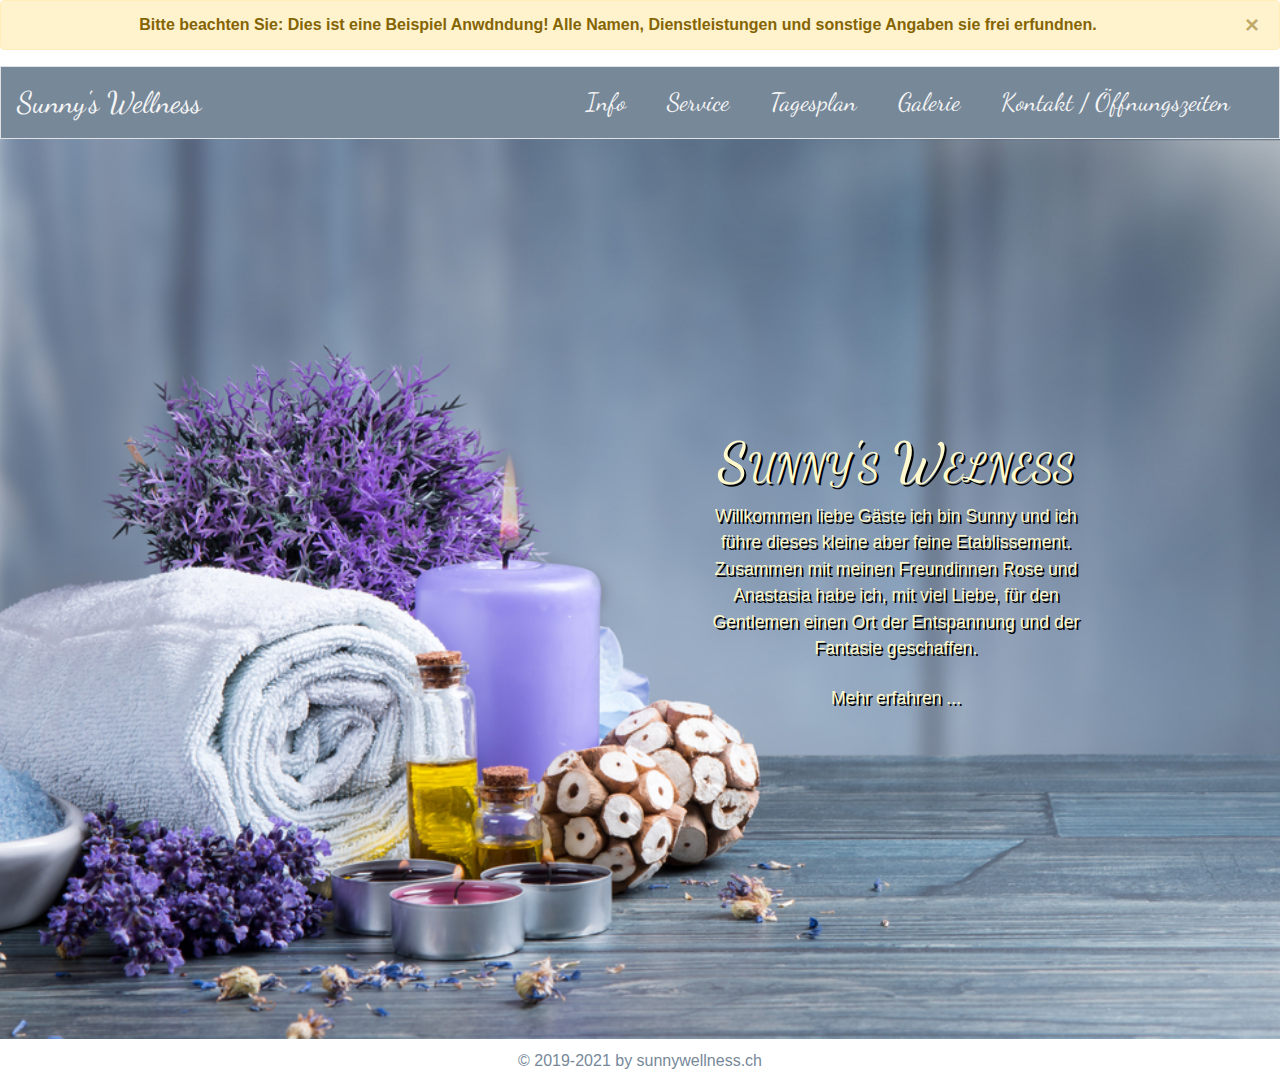
==== index.html @ 883b3419 "orig index" ====
<!doctype html>
<html lang="de">
<head>
  <meta charset="utf-8">
  <title>Sunny's Wellness</title>
  <base href="/">
  <meta name="viewport" content="width=device-width, initial-scale=1">
  <link rel="icon" type="image/x-icon" href="favicon.ico">
<link rel="stylesheet" href="styles.755ec8b45dd782e9a66c.css"></head>
<body>
  <app-root></app-root>
<script src="runtime-es2015.c9afb3256f2870e161de.js" type="module"></script><script src="runtime-es5.c9afb3256f2870e161de.js" nomodule defer></script><script src="polyfills-es5.0bc6be000ac2ca394f24.js" nomodule defer></script><script src="polyfills-es2015.2c0ac050780efa9309ed.js" type="module"></script><script src="main-es2015.3435118d774faf8ba811.js" type="module"></script><script src="main-es5.3435118d774faf8ba811.js" nomodule defer></script></body>
</html>
---- styles.755ec8b45dd782e9a66c.css ----
/:root{--blue:#007bff;--indigo:#6610f2;--purple:#6f42c1;--pink:#e83e8c;--red:#dc3545;--orange:#fd7e14;--yellow:#ffc107;--green:#28a745;--teal:#20c997;--cyan:#17a2b8;--white:#fff;--gray:#6c757d;--gray-dark:#343a40;--primary:#007bff;--secondary:#6c757d;--success:#28a745;--info:#17a2b8;--warning:#ffc107;--danger:#dc3545;--light:#f8f9fa;--dark:#343a40;--breakpoint-xs:0;--breakpoint-sm:576px;--breakpoint-md:768px;--breakpoint-lg:992px;--breakpoint-xl:1200px;--font-family-sans-serif:-apple-system,BlinkMacSystemFont,"Segoe UI",Roboto,"Helvetica Neue",Arial,"Noto Sans",sans-serif,"Apple Color Emoji","Segoe UI Emoji","Segoe UI Symbol","Noto Color Emoji";--font-family-monospace:SFMono-Regular,Menlo,Monaco,Consolas,"Liberation Mono","Courier New",monospace}*,:after,:before{box-sizing:border-box}html{font-family:sans-serif;line-height:1.15;-webkit-text-size-adjust:100%;-webkit-tap-highlight-color:transparent}article,aside,figcaption,figure,footer,header,hgroup,main,nav,section{display:block}body{margin:0;font-family:-apple-system,BlinkMacSystemFont,Segoe UI,Roboto,Helvetica Neue,Arial,Noto Sans,sans-serif,Apple Color Emoji,Segoe UI Emoji,Segoe UI Symbol,Noto Color Emoji;font-size:1rem;font-weight:400;line-height:1.5;color:#212529;text-align:left;background-color:#fff}[tabindex="-1"]:focus{outline:0!important}hr{box-sizing:content-box;height:0;overflow:visible}h1,h2,h3,h4,h5,h6{margin-top:0;margin-bottom:.5rem}p{margin-top:0;margin-bottom:1rem}abbr[data-original-title],abbr[title]{text-decoration:underline;-webkit-text-decoration:underline dotted;text-decoration:underline dotted;cursor:help;border-bottom:0;-webkit-text-decoration-skip-ink:none;text-decoration-skip-ink:none}address{font-style:normal;line-height:inherit}address,dl,ol,ul{margin-bottom:1rem}dl,ol,ul{margin-top:0}ol ol,ol ul,ul ol,ul ul{margin-bottom:0}dt{font-weight:700}dd{margin-bottom:.5rem;margin-left:0}blockquote{margin:0 0 1rem}b,strong{font-weight:bolder}small{font-size:80%}sub,sup{position:relative;font-size:75%;line-height:0;vertical-align:baseline}sub{bottom:-.25em}sup{top:-.5em}a{color:#007bff;text-decoration:none;background-color:transparent}a:hover{color:#0056b3;text-decoration:underline}a:not([href]):not([tabindex]),a:not([href]):not([tabindex]):focus,a:not([href]):not([tabindex]):hover{color:inherit;text-decoration:none}a:not([href]):not([tabindex]):focus{outline:0}code,kbd,pre,samp{font-family:SFMono-Regular,Menlo,Monaco,Consolas,Liberation Mono,Courier New,monospace;font-size:1em}pre{margin-top:0;margin-bottom:1rem;overflow:auto}figure{margin:0 0 1rem}img{border-style:none}img,svg{vertical-align:middle}svg{overflow:hidden}table{border-collapse:collapse}caption{padding-top:.75rem;padding-bottom:.75rem;color:#6c757d;text-align:left;caption-side:bottom}th{text-align:inherit}label{display:inline-block;margin-bottom:.5rem}button{border-radius:0}button:focus{outline:1px dotted;outline:5px auto -webkit-focus-ring-color}button,input,optgroup,select,textarea{margin:0;font-family:inherit;font-size:inherit;line-height:inherit}button,input{overflow:visible}button,select{text-transform:none}select{word-wrap:normal}[type=button],[type=reset],[type=submit],button{-webkit-appearance:button}[type=button]:not(:disabled),[type=reset]:not(:disabled),[type=submit]:not(:disabled),button:not(:disabled){cursor:pointer}[type=button]::-moz-focus-inner,[type=reset]::-moz-focus-inner,[type=submit]::-moz-focus-inner,button::-moz-focus-inner{padding:0;border-style:none}input[type=checkbox],input[type=radio]{box-sizing:border-box;padding:0}input[type=date],input[type=datetime-local],input[type=month],input[type=time]{-webkit-appearance:listbox}textarea{overflow:auto;resize:vertical}fieldset{min-width:0;padding:0;margin:0;border:0}legend{display:block;width:100%;max-width:100%;padding:0;margin-bottom:.5rem;font-size:1.5rem;line-height:inherit;color:inherit;white-space:normal}progress{vertical-align:baseline}[type=number]::-webkit-inner-spin-button,[type=number]::-webkit-outer-spin-button{height:auto}[type=search]{outline-offset:-2px;-webkit-appearance:none}[type=search]::-webkit-search-decoration{-webkit-appearance:none}::-webkit-file-upload-button{font:inherit;-webkit-appearance:button}output{display:inline-block}summary{display:list-item;cursor:pointer}template{display:none}[hidden]{display:none!important}.h1,.h2,.h3,.h4,.h5,.h6,h1,h2,h3,h4,h5,h6{margin-bottom:.5rem;font-weight:500;line-height:1.2}.h1,h1{font-size:2.5rem}.h2,h2{font-size:2rem}.h3,h3{font-size:1.75rem}.h4,h4{font-size:1.5rem}.h5,h5{font-size:1.25rem}.h6,h6{font-size:1rem}.lead{font-size:1.25rem;font-weight:300}.display-1{font-size:6rem}.display-1,.display-2{font-weight:300;line-height:1.2}.display-2{font-size:5.5rem}.display-3{font-size:4.5rem}.display-3,.display-4{font-weight:300;line-height:1.2}.display-4{font-size:3.5rem}hr{margin-top:1rem;margin-bottom:1rem;border:0;border-top:1px solid rgba(0,0,0,.1)}.small,small{font-size:80%;font-weight:400}.mark,mark{padding:.2em;background-color:#fcf8e3}.list-inline,.list-unstyled{padding-left:0;list-style:none}.list-inline-item{display:inline-block}.list-inline-item:not(:last-child){margin-right:.5rem}.initialism{font-size:90%;text-transform:uppercase}.blockquote{margin-bottom:1rem;font-size:1.25rem}.blockquote-footer{display:block;font-size:80%;color:#6c757d}.blockquote-footer:before{content:"\2014\00A0"}.img-fluid,.img-thumbnail{max-width:100%;height:auto}.img-thumbnail{padding:.25rem;background-color:#fff;border:1px solid #dee2e6;border-radius:.25rem}.figure{display:inline-block}.figure-img{margin-bottom:.5rem;line-height:1}.figure-caption{font-size:90%;color:#6c757d}code{font-size:87.5%;color:#e83e8c;word-break:break-word}a>code{color:inherit}kbd{padding:.2rem .4rem;font-size:87.5%;color:#fff;background-color:#212529;border-radius:.2rem}kbd kbd{padding:0;font-size:100%;font-weight:700}pre{display:block;font-size:87.5%;color:#212529}pre code{font-size:inherit;color:inherit;word-break:normal}.pre-scrollable{max-height:340px;overflow-y:scroll}.container{width:100%;padding-right:15px;padding-left:15px;margin-right:auto;margin-left:auto}@media (min-width:576px){.container{max-width:540px}}@media (min-width:768px){.container{max-width:720px}}@media (min-width:992px){.container{max-width:960px}}@media (min-width:1200px){.container{max-width:1140px}}.container-fluid{width:100%;padding-right:15px;padding-left:15px;margin-right:auto;margin-left:auto}.row{display:flex;flex-wrap:wrap;margin-right:-15px;margin-left:-15px}.no-gutters{margin-right:0;margin-left:0}.no-gutters>.col,.no-gutters>[class*=col-]{padding-right:0;padding-left:0}.col,.col-1,.col-2,.col-3,.col-4,.col-5,.col-6,.col-7,.col-8,.col-9,.col-10,.col-11,.col-12,.col-auto,.col-lg,.col-lg-1,.col-lg-2,.col-lg-3,.col-lg-4,.col-lg-5,.col-lg-6,.col-lg-7,.col-lg-8,.col-lg-9,.col-lg-10,.col-lg-11,.col-lg-12,.col-lg-auto,.col-md,.col-md-1,.col-md-2,.col-md-3,.col-md-4,.col-md-5,.col-md-6,.col-md-7,.col-md-8,.col-md-9,.col-md-10,.col-md-11,.col-md-12,.col-md-auto,.col-sm,.col-sm-1,.col-sm-2,.col-sm-3,.col-sm-4,.col-sm-5,.col-sm-6,.col-sm-7,.col-sm-8,.col-sm-9,.col-sm-10,.col-sm-11,.col-sm-12,.col-sm-auto,.col-xl,.col-xl-1,.col-xl-2,.col-xl-3,.col-xl-4,.col-xl-5,.col-xl-6,.col-xl-7,.col-xl-8,.col-xl-9,.col-xl-10,.col-xl-11,.col-xl-12,.col-xl-auto{position:relative;width:100%;padding-right:15px;padding-left:15px}.col{flex-basis:0;flex-grow:1;max-width:100%}.col-auto{flex:0 0 auto;width:auto;max-width:100%}.col-1{flex:0 0 8.333333%;max-width:8.333333%}.col-2{flex:0 0 16.666667%;max-width:16.666667%}.col-3{flex:0 0 25%;max-width:25%}.col-4{flex:0 0 33.333333%;max-width:33.333333%}.col-5{flex:0 0 41.666667%;max-width:41.666667%}.col-6{flex:0 0 50%;max-width:50%}.col-7{flex:0 0 58.333333%;max-width:58.333333%}.col-8{flex:0 0 66.666667%;max-width:66.666667%}.col-9{flex:0 0 75%;max-width:75%}.col-10{flex:0 0 83.333333%;max-width:83.333333%}.col-11{flex:0 0 91.666667%;max-width:91.666667%}.col-12{flex:0 0 100%;max-width:100%}.order-first{order:-1}.order-last{order:13}.order-0{order:0}.order-1{order:1}.order-2{order:2}.order-3{order:3}.order-4{order:4}.order-5{order:5}.order-6{order:6}.order-7{order:7}.order-8{order:8}.order-9{order:9}.order-10{order:10}.order-11{order:11}.order-12{order:12}.offset-1{margin-left:8.333333%}.offset-2{margin-left:16.666667%}.offset-3{margin-left:25%}.offset-4{margin-left:33.333333%}.offset-5{margin-left:41.666667%}.offset-6{margin-left:50%}.offset-7{margin-left:58.333333%}.offset-8{margin-left:66.666667%}.offset-9{margin-left:75%}.offset-10{margin-left:83.333333%}.offset-11{margin-left:91.666667%}@media (min-width:576px){.col-sm{flex-basis:0;flex-grow:1;max-width:100%}.col-sm-auto{flex:0 0 auto;width:auto;max-width:100%}.col-sm-1{flex:0 0 8.333333%;max-width:8.333333%}.col-sm-2{flex:0 0 16.666667%;max-width:16.666667%}.col-sm-3{flex:0 0 25%;max-width:25%}.col-sm-4{flex:0 0 33.333333%;max-width:33.333333%}.col-sm-5{flex:0 0 41.666667%;max-width:41.666667%}.col-sm-6{flex:0 0 50%;max-width:50%}.col-sm-7{flex:0 0 58.333333%;max-width:58.333333%}.col-sm-8{flex:0 0 66.666667%;max-width:66.666667%}.col-sm-9{flex:0 0 75%;max-width:75%}.col-sm-10{flex:0 0 83.333333%;max-width:83.333333%}.col-sm-11{flex:0 0 91.666667%;max-width:91.666667%}.col-sm-12{flex:0 0 100%;max-width:100%}.order-sm-first{order:-1}.order-sm-last{order:13}.order-sm-0{order:0}.order-sm-1{order:1}.order-sm-2{order:2}.order-sm-3{order:3}.order-sm-4{order:4}.order-sm-5{order:5}.order-sm-6{order:6}.order-sm-7{order:7}.order-sm-8{order:8}.order-sm-9{order:9}.order-sm-10{order:10}.order-sm-11{order:11}.order-sm-12{order:12}.offset-sm-0{margin-left:0}.offset-sm-1{margin-left:8.333333%}.offset-sm-2{margin-left:16.666667%}.offset-sm-3{margin-left:25%}.offset-sm-4{margin-left:33.333333%}.offset-sm-5{margin-left:41.666667%}.offset-sm-6{margin-left:50%}.offset-sm-7{margin-left:58.333333%}.offset-sm-8{margin-left:66.666667%}.offset-sm-9{margin-left:75%}.offset-sm-10{margin-left:83.333333%}.offset-sm-11{margin-left:91.666667%}}@media (min-width:768px){.col-md{flex-basis:0;flex-grow:1;max-width:100%}.col-md-auto{flex:0 0 auto;width:auto;max-width:100%}.col-md-1{flex:0 0 8.333333%;max-width:8.333333%}.col-md-2{flex:0 0 16.666667%;max-width:16.666667%}.col-md-3{flex:0 0 25%;max-width:25%}.col-md-4{flex:0 0 33.333333%;max-width:33.333333%}.col-md-5{flex:0 0 41.666667%;max-width:41.666667%}.col-md-6{flex:0 0 50%;max-width:50%}.col-md-7{flex:0 0 58.333333%;max-width:58.333333%}.col-md-8{flex:0 0 66.666667%;max-width:66.666667%}.col-md-9{flex:0 0 75%;max-width:75%}.col-md-10{flex:0 0 83.333333%;max-width:83.333333%}.col-md-11{flex:0 0 91.666667%;max-width:91.666667%}.col-md-12{flex:0 0 100%;max-width:100%}.order-md-first{order:-1}.order-md-last{order:13}.order-md-0{order:0}.order-md-1{order:1}.order-md-2{order:2}.order-md-3{order:3}.order-md-4{order:4}.order-md-5{order:5}.order-md-6{order:6}.order-md-7{order:7}.order-md-8{order:8}.order-md-9{order:9}.order-md-10{order:10}.order-md-11{order:11}.order-md-12{order:12}.offset-md-0{margin-left:0}.offset-md-1{margin-left:8.333333%}.offset-md-2{margin-left:16.666667%}.offset-md-3{margin-left:25%}.offset-md-4{margin-left:33.333333%}.offset-md-5{margin-left:41.666667%}.offset-md-6{margin-left:50%}.offset-md-7{margin-left:58.333333%}.offset-md-8{margin-left:66.666667%}.offset-md-9{margin-left:75%}.offset-md-10{margin-left:83.333333%}.offset-md-11{margin-left:91.666667%}}@media (min-width:992px){.col-lg{flex-basis:0;flex-grow:1;max-width:100%}.col-lg-auto{flex:0 0 auto;width:auto;max-width:100%}.col-lg-1{flex:0 0 8.333333%;max-width:8.333333%}.col-lg-2{flex:0 0 16.666667%;max-width:16.666667%}.col-lg-3{flex:0 0 25%;max-width:25%}.col-lg-4{flex:0 0 33.333333%;max-width:33.333333%}.col-lg-5{flex:0 0 41.666667%;max-width:41.666667%}.col-lg-6{flex:0 0 50%;max-width:50%}.col-lg-7{flex:0 0 58.333333%;max-width:58.333333%}.col-lg-8{flex:0 0 66.666667%;max-width:66.666667%}.col-lg-9{flex:0 0 75%;max-width:75%}.col-lg-10{flex:0 0 83.333333%;max-width:83.333333%}.col-lg-11{flex:0 0 91.666667%;max-width:91.666667%}.col-lg-12{flex:0 0 100%;max-width:100%}.order-lg-first{order:-1}.order-lg-last{order:13}.order-lg-0{order:0}.order-lg-1{order:1}.order-lg-2{order:2}.order-lg-3{order:3}.order-lg-4{order:4}.order-lg-5{order:5}.order-lg-6{order:6}.order-lg-7{order:7}.order-lg-8{order:8}.order-lg-9{order:9}.order-lg-10{order:10}.order-lg-11{order:11}.order-lg-12{order:12}.offset-lg-0{margin-left:0}.offset-lg-1{margin-left:8.333333%}.offset-lg-2{margin-left:16.666667%}.offset-lg-3{margin-left:25%}.offset-lg-4{margin-left:33.333333%}.offset-lg-5{margin-left:41.666667%}.offset-lg-6{margin-left:50%}.offset-lg-7{margin-left:58.333333%}.offset-lg-8{margin-left:66.666667%}.offset-lg-9{margin-left:75%}.offset-lg-10{margin-left:83.333333%}.offset-lg-11{margin-left:91.666667%}}@media (min-width:1200px){.col-xl{flex-basis:0;flex-grow:1;max-width:100%}.col-xl-auto{flex:0 0 auto;width:auto;max-width:100%}.col-xl-1{flex:0 0 8.333333%;max-width:8.333333%}.col-xl-2{flex:0 0 16.666667%;max-width:16.666667%}.col-xl-3{flex:0 0 25%;max-width:25%}.col-xl-4{flex:0 0 33.333333%;max-width:33.333333%}.col-xl-5{flex:0 0 41.666667%;max-width:41.666667%}.col-xl-6{flex:0 0 50%;max-width:50%}.col-xl-7{flex:0 0 58.333333%;max-width:58.333333%}.col-xl-8{flex:0 0 66.666667%;max-width:66.666667%}.col-xl-9{flex:0 0 75%;max-width:75%}.col-xl-10{flex:0 0 83.333333%;max-width:83.333333%}.col-xl-11{flex:0 0 91.666667%;max-width:91.666667%}.col-xl-12{flex:0 0 100%;max-width:100%}.order-xl-first{order:-1}.order-xl-last{order:13}.order-xl-0{order:0}.order-xl-1{order:1}.order-xl-2{order:2}.order-xl-3{order:3}.order-xl-4{order:4}.order-xl-5{order:5}.order-xl-6{order:6}.order-xl-7{order:7}.order-xl-8{order:8}.order-xl-9{order:9}.order-xl-10{order:10}.order-xl-11{order:11}.order-xl-12{order:12}.offset-xl-0{margin-left:0}.offset-xl-1{margin-left:8.333333%}.offset-xl-2{margin-left:16.666667%}.offset-xl-3{margin-left:25%}.offset-xl-4{margin-left:33.333333%}.offset-xl-5{margin-left:41.666667%}.offset-xl-6{margin-left:50%}.offset-xl-7{margin-left:58.333333%}.offset-xl-8{margin-left:66.666667%}.offset-xl-9{margin-left:75%}.offset-xl-10{margin-left:83.333333%}.offset-xl-11{margin-left:91.666667%}}.table{width:100%;margin-bottom:1rem;color:#212529}.table td,.table th{padding:.75rem;vertical-align:top;border-top:1px solid #dee2e6}.table thead th{vertical-align:bottom;border-bottom:2px solid #dee2e6}.table tbody+tbody{border-top:2px solid #dee2e6}.table-sm td,.table-sm th{padding:.3rem}.table-bordered,.table-bordered td,.table-bordered th{border:1px solid #dee2e6}.table-bordered thead td,.table-bordered thead th{border-bottom-width:2px}.table-borderless tbody+tbody,.table-borderless td,.table-borderless th,.table-borderless thead th{border:0}.table-striped tbody tr:nth-of-type(odd){background-color:rgba(0,0,0,.05)}.table-hover tbody tr:hover{color:#212529;background-color:rgba(0,0,0,.075)}.table-primary,.table-primary>td,.table-primary>th{background-color:#b8daff}.table-primary tbody+tbody,.table-primary td,.table-primary th,.table-primary thead th{border-color:#7abaff}.table-hover .table-primary:hover,.table-hover .table-primary:hover>td,.table-hover .table-primary:hover>th{background-color:#9fcdff}.table-secondary,.table-secondary>td,.table-secondary>th{background-color:#d6d8db}.table-secondary tbody+tbody,.table-secondary td,.table-secondary th,.table-secondary thead th{border-color:#b3b7bb}.table-hover .table-secondary:hover,.table-hover .table-secondary:hover>td,.table-hover .table-secondary:hover>th{background-color:#c8cbcf}.table-success,.table-success>td,.table-success>th{background-color:#c3e6cb}.table-success tbody+tbody,.table-success td,.table-success th,.table-success thead th{border-color:#8fd19e}.table-hover .table-success:hover,.table-hover .table-success:hover>td,.table-hover .table-success:hover>th{background-color:#b1dfbb}.table-info,.table-info>td,.table-info>th{background-color:#bee5eb}.table-info tbody+tbody,.table-info td,.table-info th,.table-info thead th{border-color:#86cfda}.table-hover .table-info:hover,.table-hover .table-info:hover>td,.table-hover .table-info:hover>th{background-color:#abdde5}.table-warning,.table-warning>td,.table-warning>th{background-color:#ffeeba}.table-warning tbody+tbody,.table-warning td,.table-warning th,.table-warning thead th{border-color:#ffdf7e}.table-hover .table-warning:hover,.table-hover .table-warning:hover>td,.table-hover .table-warning:hover>th{background-color:#ffe8a1}.table-danger,.table-danger>td,.table-danger>th{background-color:#f5c6cb}.table-danger tbody+tbody,.table-danger td,.table-danger th,.table-danger thead th{border-color:#ed969e}.table-hover .table-danger:hover,.table-hover .table-danger:hover>td,.table-hover .table-danger:hover>th{background-color:#f1b0b7}.table-light,.table-light>td,.table-light>th{background-color:#fdfdfe}.table-light tbody+tbody,.table-light td,.table-light th,.table-light thead th{border-color:#fbfcfc}.table-hover .table-light:hover,.table-hover .table-light:hover>td,.table-hover .table-light:hover>th{background-color:#ececf6}.table-dark,.table-dark>td,.table-dark>th{background-color:#c6c8ca}.table-dark tbody+tbody,.table-dark td,.table-dark th,.table-dark thead th{border-color:#95999c}.table-hover .table-dark:hover,.table-hover .table-dark:hover>td,.table-hover .table-dark:hover>th{background-color:#b9bbbe}.table-active,.table-active>td,.table-active>th,.table-hover .table-active:hover,.table-hover .table-active:hover>td,.table-hover .table-active:hover>th{background-color:rgba(0,0,0,.075)}.table .thead-dark th{color:#fff;background-color:#343a40;border-color:#454d55}.table .thead-light th{color:#495057;background-color:#e9ecef;border-color:#dee2e6}.table-dark{color:#fff;background-color:#343a40}.table-dark td,.table-dark th,.table-dark thead th{border-color:#454d55}.table-dark.table-bordered{border:0}.table-dark.table-striped tbody tr:nth-of-type(odd){background-color:hsla(0,0%,100%,.05)}.table-dark.table-hover tbody tr:hover{color:#fff;background-color:hsla(0,0%,100%,.075)}@media (max-width:575.98px){.table-responsive-sm{display:block;width:100%;overflow-x:auto;-webkit-overflow-scrolling:touch}.table-responsive-sm>.table-bordered{border:0}}@media (max-width:767.98px){.table-responsive-md{display:block;width:100%;overflow-x:auto;-webkit-overflow-scrolling:touch}.table-responsive-md>.table-bordered{border:0}}@media (max-width:991.98px){.table-responsive-lg{display:block;width:100%;overflow-x:auto;-webkit-overflow-scrolling:touch}.table-responsive-lg>.table-bordered{border:0}}@media (max-width:1199.98px){.table-responsive-xl{display:block;width:100%;overflow-x:auto;-webkit-overflow-scrolling:touch}.table-responsive-xl>.table-bordered{border:0}}.table-responsive{display:block;width:100%;overflow-x:auto;-webkit-overflow-scrolling:touch}.table-responsive>.table-bordered{border:0}.form-control{display:block;width:100%;height:calc(1.5em + .75rem + 2px);padding:.375rem .75rem;font-size:1rem;font-weight:400;line-height:1.5;color:#495057;background-color:#fff;background-clip:padding-box;border:1px solid #ced4da;border-radius:.25rem;transition:border-color .15s ease-in-out,box-shadow .15s ease-in-out}@media (prefers-reduced-motion:reduce){.form-control{transition:none}}.form-control::-ms-expand{background-color:transparent;border:0}.form-control:focus{color:#495057;background-color:#fff;border-color:#80bdff;outline:0;box-shadow:0 0 0 .2rem rgba(0,123,255,.25)}.form-control::-webkit-input-placeholder{color:#6c757d;opacity:1}.form-control::-moz-placeholder{color:#6c757d;opacity:1}.form-control::-ms-input-placeholder{color:#6c757d;opacity:1}.form-control::placeholder{color:#6c757d;opacity:1}.form-control:disabled,.form-control[readonly]{background-color:#e9ecef;opacity:1}select.form-control:focus::-ms-value{color:#495057;background-color:#fff}.form-control-file,.form-control-range{display:block;width:100%}.col-form-label{padding-top:calc(.375rem + 1px);padding-bottom:calc(.375rem + 1px);margin-bottom:0;font-size:inherit;line-height:1.5}.col-form-label-lg{padding-top:calc(.5rem + 1px);padding-bottom:calc(.5rem + 1px);font-size:1.25rem;line-height:1.5}.col-form-label-sm{padding-top:calc(.25rem + 1px);padding-bottom:calc(.25rem + 1px);font-size:.875rem;line-height:1.5}.form-control-plaintext{display:block;width:100%;padding-top:.375rem;padding-bottom:.375rem;margin-bottom:0;line-height:1.5;color:#212529;background-color:transparent;border:solid transparent;border-width:1px 0}.form-control-plaintext.form-control-lg,.form-control-plaintext.form-control-sm{padding-right:0;padding-left:0}.form-control-sm{height:calc(1.5em + .5rem + 2px);padding:.25rem .5rem;font-size:.875rem;line-height:1.5;border-radius:.2rem}.form-control-lg{height:calc(1.5em + 1rem + 2px);padding:.5rem 1rem;font-size:1.25rem;line-height:1.5;border-radius:.3rem}select.form-control[multiple],select.form-control[size],textarea.form-control{height:auto}.form-group{margin-bottom:1rem}.form-text{display:block;margin-top:.25rem}.form-row{display:flex;flex-wrap:wrap;margin-right:-5px;margin-left:-5px}.form-row>.col,.form-row>[class*=col-]{padding-right:5px;padding-left:5px}.form-check{position:relative;display:block;padding-left:1.25rem}.form-check-input{position:absolute;margin-top:.3rem;margin-left:-1.25rem}.form-check-input:disabled~.form-check-label{color:#6c757d}.form-check-label{margin-bottom:0}.form-check-inline{display:inline-flex;align-items:center;padding-left:0;margin-right:.75rem}.form-check-inline .form-check-input{position:static;margin-top:0;margin-right:.3125rem;margin-left:0}.valid-feedback{display:none;width:100%;margin-top:.25rem;font-size:80%;color:#28a745}.valid-tooltip{position:absolute;top:100%;z-index:5;display:none;max-width:100%;padding:.25rem .5rem;margin-top:.1rem;font-size:.875rem;line-height:1.5;color:#fff;background-color:rgba(40,167,69,.9);border-radius:.25rem}.form-control.is-valid,.was-validated .form-control:valid{border-color:#28a745;padding-right:calc(1.5em + .75rem);background-image:url("data:image/svg+xml;charset=utf-8,%3Csvg xmlns='http://www.w3.org/2000/svg' viewBox='0 0 8 8'%3E%3Cpath fill='%2328a745' d='M2.3 6.73L.6 4.53c-.4-1.04.46-1.4 1.1-.8l1.1 1.4 3.4-3.8c.6-.63 1.6-.27 1.2.7l-4 4.6c-.43.5-.8.4-1.1.1z'/%3E%3C/svg%3E");background-repeat:no-repeat;background-position:100% calc(.375em + .1875rem);background-size:calc(.75em + .375rem) calc(.75em + .375rem)}.form-control.is-valid:focus,.was-validated .form-control:valid:focus{border-color:#28a745;box-shadow:0 0 0 .2rem rgba(40,167,69,.25)}.form-control.is-valid~.valid-feedback,.form-control.is-valid~.valid-tooltip,.was-validated .form-control:valid~.valid-feedback,.was-validated .form-control:valid~.valid-tooltip{display:block}.was-validated textarea.form-control:valid,textarea.form-control.is-valid{padding-right:calc(1.5em + .75rem);background-position:top calc(.375em + .1875rem) right calc(.375em + .1875rem)}.custom-select.is-valid,.was-validated .custom-select:valid{border-color:#28a745;padding-right:calc((3em + 2.25rem)/4 + 1.75rem);background:url("data:image/svg+xml;charset=utf-8,%3Csvg xmlns='http://www.w3.org/2000/svg' viewBox='0 0 4 5'%3E%3Cpath fill='%23343a40' d='M2 0L0 2h4zm0 5L0 3h4z'/%3E%3C/svg%3E") no-repeat right .75rem center/8px 10px,url("data:image/svg+xml;charset=utf-8,%3Csvg xmlns='http://www.w3.org/2000/svg' viewBox='0 0 8 8'%3E%3Cpath fill='%2328a745' d='M2.3 6.73L.6 4.53c-.4-1.04.46-1.4 1.1-.8l1.1 1.4 3.4-3.8c.6-.63 1.6-.27 1.2.7l-4 4.6c-.43.5-.8.4-1.1.1z'/%3E%3C/svg%3E") #fff no-repeat center right 1.75rem/calc(.75em + .375rem) calc(.75em + .375rem)}.custom-select.is-valid:focus,.was-validated .custom-select:valid:focus{border-color:#28a745;box-shadow:0 0 0 .2rem rgba(40,167,69,.25)}.custom-select.is-valid~.valid-feedback,.custom-select.is-valid~.valid-tooltip,.form-control-file.is-valid~.valid-feedback,.form-control-file.is-valid~.valid-tooltip,.was-validated .custom-select:valid~.valid-feedback,.was-validated .custom-select:valid~.valid-tooltip,.was-validated .form-control-file:valid~.valid-feedback,.was-validated .form-control-file:valid~.valid-tooltip{display:block}.form-check-input.is-valid~.form-check-label,.was-validated .form-check-input:valid~.form-check-label{color:#28a745}.form-check-input.is-valid~.valid-feedback,.form-check-input.is-valid~.valid-tooltip,.was-validated .form-check-input:valid~.valid-feedback,.was-validated .form-check-input:valid~.valid-tooltip{display:block}.custom-control-input.is-valid~.custom-control-label,.was-validated .custom-control-input:valid~.custom-control-label{color:#28a745}.custom-control-input.is-valid~.custom-control-label:before,.was-validated .custom-control-input:valid~.custom-control-label:before{border-color:#28a745}.custom-control-input.is-valid~.valid-feedback,.custom-control-input.is-valid~.valid-tooltip,.was-validated .custom-control-input:valid~.valid-feedback,.was-validated .custom-control-input:valid~.valid-tooltip{display:block}.custom-control-input.is-valid:checked~.custom-control-label:before,.was-validated .custom-control-input:valid:checked~.custom-control-label:before{border-color:#34ce57;background-color:#34ce57}.custom-control-input.is-valid:focus~.custom-control-label:before,.was-validated .custom-control-input:valid:focus~.custom-control-label:before{box-shadow:0 0 0 .2rem rgba(40,167,69,.25)}.custom-control-input.is-valid:focus:not(:checked)~.custom-control-label:before,.custom-file-input.is-valid~.custom-file-label,.was-validated .custom-control-input:valid:focus:not(:checked)~.custom-control-label:before,.was-validated .custom-file-input:valid~.custom-file-label{border-color:#28a745}.custom-file-input.is-valid~.valid-feedback,.custom-file-input.is-valid~.valid-tooltip,.was-validated .custom-file-input:valid~.valid-feedback,.was-validated .custom-file-input:valid~.valid-tooltip{display:block}.custom-file-input.is-valid:focus~.custom-file-label,.was-validated .custom-file-input:valid:focus~.custom-file-label{border-color:#28a745;box-shadow:0 0 0 .2rem rgba(40,167,69,.25)}.invalid-feedback{display:none;width:100%;margin-top:.25rem;font-size:80%;color:#dc3545}.invalid-tooltip{position:absolute;top:100%;z-index:5;display:none;max-width:100%;padding:.25rem .5rem;margin-top:.1rem;font-size:.875rem;line-height:1.5;color:#fff;background-color:rgba(220,53,69,.9);border-radius:.25rem}.form-control.is-invalid,.was-validated .form-control:invalid{border-color:#dc3545;padding-right:calc(1.5em + .75rem);background-image:url("data:image/svg+xml;charset=utf-8,%3Csvg xmlns='http://www.w3.org/2000/svg' fill='%23dc3545' viewBox='-2 -2 7 7'%3E%3Cpath stroke='%23dc3545' d='M0 0l3 3m0-3L0 3'/%3E%3Ccircle r='.5'/%3E%3Ccircle cx='3' r='.5'/%3E%3Ccircle cy='3' r='.5'/%3E%3Ccircle cx='3' cy='3' r='.5'/%3E%3C/svg%3E");background-repeat:no-repeat;background-position:100% calc(.375em + .1875rem);background-size:calc(.75em + .375rem) calc(.75em + .375rem)}.form-control.is-invalid:focus,.was-validated .form-control:invalid:focus{border-color:#dc3545;box-shadow:0 0 0 .2rem rgba(220,53,69,.25)}.form-control.is-invalid~.invalid-feedback,.form-control.is-invalid~.invalid-tooltip,.was-validated .form-control:invalid~.invalid-feedback,.was-validated .form-control:invalid~.invalid-tooltip{display:block}.was-validated textarea.form-control:invalid,textarea.form-control.is-invalid{padding-right:calc(1.5em + .75rem);background-position:top calc(.375em + .1875rem) right calc(.375em + .1875rem)}.custom-select.is-invalid,.was-validated .custom-select:invalid{border-color:#dc3545;padding-right:calc((3em + 2.25rem)/4 + 1.75rem);background:url("data:image/svg+xml;charset=utf-8,%3Csvg xmlns='http://www.w3.org/2000/svg' viewBox='0 0 4 5'%3E%3Cpath fill='%23343a40' d='M2 0L0 2h4zm0 5L0 3h4z'/%3E%3C/svg%3E") no-repeat right .75rem center/8px 10px,url("data:image/svg+xml;charset=utf-8,%3Csvg xmlns='http://www.w3.org/2000/svg' fill='%23dc3545' viewBox='-2 -2 7 7'%3E%3Cpath stroke='%23dc3545' d='M0 0l3 3m0-3L0 3'/%3E%3Ccircle r='.5'/%3E%3Ccircle cx='3' r='.5'/%3E%3Ccircle cy='3' r='.5'/%3E%3Ccircle cx='3' cy='3' r='.5'/%3E%3C/svg%3E") #fff no-repeat center right 1.75rem/calc(.75em + .375rem) calc(.75em + .375rem)}.custom-select.is-invalid:focus,.was-validated .custom-select:invalid:focus{border-color:#dc3545;box-shadow:0 0 0 .2rem rgba(220,53,69,.25)}.custom-select.is-invalid~.invalid-feedback,.custom-select.is-invalid~.invalid-tooltip,.form-control-file.is-invalid~.invalid-feedback,.form-control-file.is-invalid~.invalid-tooltip,.was-validated .custom-select:invalid~.invalid-feedback,.was-validated .custom-select:invalid~.invalid-tooltip,.was-validated .form-control-file:invalid~.invalid-feedback,.was-validated .form-control-file:invalid~.invalid-tooltip{display:block}.form-check-input.is-invalid~.form-check-label,.was-validated .form-check-input:invalid~.form-check-label{color:#dc3545}.form-check-input.is-invalid~.invalid-feedback,.form-check-input.is-invalid~.invalid-tooltip,.was-validated .form-check-input:invalid~.invalid-feedback,.was-validated .form-check-input:invalid~.invalid-tooltip{display:block}.custom-control-input.is-invalid~.custom-control-label,.was-validated .custom-control-input:invalid~.custom-control-label{color:#dc3545}.custom-control-input.is-invalid~.custom-control-label:before,.was-validated .custom-control-input:invalid~.custom-control-label:before{border-color:#dc3545}.custom-control-input.is-invalid~.invalid-feedback,.custom-control-input.is-invalid~.invalid-tooltip,.was-validated .custom-control-input:invalid~.invalid-feedback,.was-validated .custom-control-input:invalid~.invalid-tooltip{display:block}.custom-control-input.is-invalid:checked~.custom-control-label:before,.was-validated .custom-control-input:invalid:checked~.custom-control-label:before{border-color:#e4606d;background-color:#e4606d}.custom-control-input.is-invalid:focus~.custom-control-label:before,.was-validated .custom-control-input:invalid:focus~.custom-control-label:before{box-shadow:0 0 0 .2rem rgba(220,53,69,.25)}.custom-control-input.is-invalid:focus:not(:checked)~.custom-control-label:before,.custom-file-input.is-invalid~.custom-file-label,.was-validated .custom-control-input:invalid:focus:not(:checked)~.custom-control-label:before,.was-validated .custom-file-input:invalid~.custom-file-label{border-color:#dc3545}.custom-file-input.is-invalid~.invalid-feedback,.custom-file-input.is-invalid~.invalid-tooltip,.was-validated .custom-file-input:invalid~.invalid-feedback,.was-validated .custom-file-input:invalid~.invalid-tooltip{display:block}.custom-file-input.is-invalid:focus~.custom-file-label,.was-validated .custom-file-input:invalid:focus~.custom-file-label{border-color:#dc3545;box-shadow:0 0 0 .2rem rgba(220,53,69,.25)}.form-inline{display:flex;flex-flow:row wrap;align-items:center}.form-inline .form-check{width:100%}@media (min-width:576px){.form-inline label{justify-content:center}.form-inline .form-group,.form-inline label{display:flex;align-items:center;margin-bottom:0}.form-inline .form-group{flex:0 0 auto;flex-flow:row wrap}.form-inline .form-control{display:inline-block;width:auto;vertical-align:middle}.form-inline .form-control-plaintext{display:inline-block}.form-inline .custom-select,.form-inline .input-group{width:auto}.form-inline .form-check{display:flex;align-items:center;justify-content:center;width:auto;padding-left:0}.form-inline .form-check-input{position:relative;flex-shrink:0;margin-top:0;margin-right:.25rem;margin-left:0}.form-inline .custom-control{align-items:center;justify-content:center}.form-inline .custom-control-label{margin-bottom:0}}.btn{display:inline-block;font-weight:400;color:#212529;text-align:center;vertical-align:middle;-webkit-user-select:none;-moz-user-select:none;-ms-user-select:none;user-select:none;background-color:transparent;border:1px solid transparent;padding:.375rem .75rem;font-size:1rem;line-height:1.5;border-radius:.25rem;transition:color .15s ease-in-out,background-color .15s ease-in-out,border-color .15s ease-in-out,box-shadow .15s ease-in-out}@media (prefers-reduced-motion:reduce){.btn{transition:none}}.btn:hover{color:#212529;text-decoration:none}.btn.focus,.btn:focus{outline:0;box-shadow:0 0 0 .2rem rgba(0,123,255,.25)}.btn.disabled,.btn:disabled{opacity:.65}a.btn.disabled,fieldset:disabled a.btn{pointer-events:none}.btn-primary{color:#fff;background-color:#007bff;border-color:#007bff}.btn-primary:hover{color:#fff;background-color:#0069d9;border-color:#0062cc}.btn-primary.focus,.btn-primary:focus{box-shadow:0 0 0 .2rem rgba(38,143,255,.5)}.btn-primary.disabled,.btn-primary:disabled{color:#fff;background-color:#007bff;border-color:#007bff}.btn-primary:not(:disabled):not(.disabled).active,.btn-primary:not(:disabled):not(.disabled):active,.show>.btn-primary.dropdown-toggle{color:#fff;background-color:#0062cc;border-color:#005cbf}.btn-primary:not(:disabled):not(.disabled).active:focus,.btn-primary:not(:disabled):not(.disabled):active:focus,.show>.btn-primary.dropdown-toggle:focus{box-shadow:0 0 0 .2rem rgba(38,143,255,.5)}.btn-secondary{color:#fff;background-color:#6c757d;border-color:#6c757d}.btn-secondary:hover{color:#fff;background-color:#5a6268;border-color:#545b62}.btn-secondary.focus,.btn-secondary:focus{box-shadow:0 0 0 .2rem rgba(130,138,145,.5)}.btn-secondary.disabled,.btn-secondary:disabled{color:#fff;background-color:#6c757d;border-color:#6c757d}.btn-secondary:not(:disabled):not(.disabled).active,.btn-secondary:not(:disabled):not(.disabled):active,.show>.btn-secondary.dropdown-toggle{color:#fff;background-color:#545b62;border-color:#4e555b}.btn-secondary:not(:disabled):not(.disabled).active:focus,.btn-secondary:not(:disabled):not(.disabled):active:focus,.show>.btn-secondary.dropdown-toggle:focus{box-shadow:0 0 0 .2rem rgba(130,138,145,.5)}.btn-success{color:#fff;background-color:#28a745;border-color:#28a745}.btn-success:hover{color:#fff;background-color:#218838;border-color:#1e7e34}.btn-success.focus,.btn-success:focus{box-shadow:0 0 0 .2rem rgba(72,180,97,.5)}.btn-success.disabled,.btn-success:disabled{color:#fff;background-color:#28a745;border-color:#28a745}.btn-success:not(:disabled):not(.disabled).active,.btn-success:not(:disabled):not(.disabled):active,.show>.btn-success.dropdown-toggle{color:#fff;background-color:#1e7e34;border-color:#1c7430}.btn-success:not(:disabled):not(.disabled).active:focus,.btn-success:not(:disabled):not(.disabled):active:focus,.show>.btn-success.dropdown-toggle:focus{box-shadow:0 0 0 .2rem rgba(72,180,97,.5)}.btn-info{color:#fff;background-color:#17a2b8;border-color:#17a2b8}.btn-info:hover{color:#fff;background-color:#138496;border-color:#117a8b}.btn-info.focus,.btn-info:focus{box-shadow:0 0 0 .2rem rgba(58,176,195,.5)}.btn-info.disabled,.btn-info:disabled{color:#fff;background-color:#17a2b8;border-color:#17a2b8}.btn-info:not(:disabled):not(.disabled).active,.btn-info:not(:disabled):not(.disabled):active,.show>.btn-info.dropdown-toggle{color:#fff;background-color:#117a8b;border-color:#10707f}.btn-info:not(:disabled):not(.disabled).active:focus,.btn-info:not(:disabled):not(.disabled):active:focus,.show>.btn-info.dropdown-toggle:focus{box-shadow:0 0 0 .2rem rgba(58,176,195,.5)}.btn-warning{color:#212529;background-color:#ffc107;border-color:#ffc107}.btn-warning:hover{color:#212529;background-color:#e0a800;border-color:#d39e00}.btn-warning.focus,.btn-warning:focus{box-shadow:0 0 0 .2rem rgba(222,170,12,.5)}.btn-warning.disabled,.btn-warning:disabled{color:#212529;background-color:#ffc107;border-color:#ffc107}.btn-warning:not(:disabled):not(.disabled).active,.btn-warning:not(:disabled):not(.disabled):active,.show>.btn-warning.dropdown-toggle{color:#212529;background-color:#d39e00;border-color:#c69500}.btn-warning:not(:disabled):not(.disabled).active:focus,.btn-warning:not(:disabled):not(.disabled):active:focus,.show>.btn-warning.dropdown-toggle:focus{box-shadow:0 0 0 .2rem rgba(222,170,12,.5)}.btn-danger{color:#fff;background-color:#dc3545;border-color:#dc3545}.btn-danger:hover{color:#fff;background-color:#c82333;border-color:#bd2130}.btn-danger.focus,.btn-danger:focus{box-shadow:0 0 0 .2rem rgba(225,83,97,.5)}.btn-danger.disabled,.btn-danger:disabled{color:#fff;background-color:#dc3545;border-color:#dc3545}.btn-danger:not(:disabled):not(.disabled).active,.btn-danger:not(:disabled):not(.disabled):active,.show>.btn-danger.dropdown-toggle{color:#fff;background-color:#bd2130;border-color:#b21f2d}.btn-danger:not(:disabled):not(.disabled).active:focus,.btn-danger:not(:disabled):not(.disabled):active:focus,.show>.btn-danger.dropdown-toggle:focus{box-shadow:0 0 0 .2rem rgba(225,83,97,.5)}.btn-light{color:#212529;background-color:#f8f9fa;border-color:#f8f9fa}.btn-light:hover{color:#212529;background-color:#e2e6ea;border-color:#dae0e5}.btn-light.focus,.btn-light:focus{box-shadow:0 0 0 .2rem rgba(216,217,219,.5)}.btn-light.disabled,.btn-light:disabled{color:#212529;background-color:#f8f9fa;border-color:#f8f9fa}.btn-light:not(:disabled):not(.disabled).active,.btn-light:not(:disabled):not(.disabled):active,.show>.btn-light.dropdown-toggle{color:#212529;background-color:#dae0e5;border-color:#d3d9df}.btn-light:not(:disabled):not(.disabled).active:focus,.btn-light:not(:disabled):not(.disabled):active:focus,.show>.btn-light.dropdown-toggle:focus{box-shadow:0 0 0 .2rem rgba(216,217,219,.5)}.btn-dark{color:#fff;background-color:#343a40;border-color:#343a40}.btn-dark:hover{color:#fff;background-color:#23272b;border-color:#1d2124}.btn-dark.focus,.btn-dark:focus{box-shadow:0 0 0 .2rem rgba(82,88,93,.5)}.btn-dark.disabled,.btn-dark:disabled{color:#fff;background-color:#343a40;border-color:#343a40}.btn-dark:not(:disabled):not(.disabled).active,.btn-dark:not(:disabled):not(.disabled):active,.show>.btn-dark.dropdown-toggle{color:#fff;background-color:#1d2124;border-color:#171a1d}.btn-dark:not(:disabled):not(.disabled).active:focus,.btn-dark:not(:disabled):not(.disabled):active:focus,.show>.btn-dark.dropdown-toggle:focus{box-shadow:0 0 0 .2rem rgba(82,88,93,.5)}.btn-outline-primary{color:#007bff;border-color:#007bff}.btn-outline-primary:hover{color:#fff;background-color:#007bff;border-color:#007bff}.btn-outline-primary.focus,.btn-outline-primary:focus{box-shadow:0 0 0 .2rem rgba(0,123,255,.5)}.btn-outline-primary.disabled,.btn-outline-primary:disabled{color:#007bff;background-color:transparent}.btn-outline-primary:not(:disabled):not(.disabled).active,.btn-outline-primary:not(:disabled):not(.disabled):active,.show>.btn-outline-primary.dropdown-toggle{color:#fff;background-color:#007bff;border-color:#007bff}.btn-outline-primary:not(:disabled):not(.disabled).active:focus,.btn-outline-primary:not(:disabled):not(.disabled):active:focus,.show>.btn-outline-primary.dropdown-toggle:focus{box-shadow:0 0 0 .2rem rgba(0,123,255,.5)}.btn-outline-secondary{color:#6c757d;border-color:#6c757d}.btn-outline-secondary:hover{color:#fff;background-color:#6c757d;border-color:#6c757d}.btn-outline-secondary.focus,.btn-outline-secondary:focus{box-shadow:0 0 0 .2rem rgba(108,117,125,.5)}.btn-outline-secondary.disabled,.btn-outline-secondary:disabled{color:#6c757d;background-color:transparent}.btn-outline-secondary:not(:disabled):not(.disabled).active,.btn-outline-secondary:not(:disabled):not(.disabled):active,.show>.btn-outline-secondary.dropdown-toggle{color:#fff;background-color:#6c757d;border-color:#6c757d}.btn-outline-secondary:not(:disabled):not(.disabled).active:focus,.btn-outline-secondary:not(:disabled):not(.disabled):active:focus,.show>.btn-outline-secondary.dropdown-toggle:focus{box-shadow:0 0 0 .2rem rgba(108,117,125,.5)}.btn-outline-success{color:#28a745;border-color:#28a745}.btn-outline-success:hover{color:#fff;background-color:#28a745;border-color:#28a745}.btn-outline-success.focus,.btn-outline-success:focus{box-shadow:0 0 0 .2rem rgba(40,167,69,.5)}.btn-outline-success.disabled,.btn-outline-success:disabled{color:#28a745;background-color:transparent}.btn-outline-success:not(:disabled):not(.disabled).active,.btn-outline-success:not(:disabled):not(.disabled):active,.show>.btn-outline-success.dropdown-toggle{color:#fff;background-color:#28a745;border-color:#28a745}.btn-outline-success:not(:disabled):not(.disabled).active:focus,.btn-outline-success:not(:disabled):not(.disabled):active:focus,.show>.btn-outline-success.dropdown-toggle:focus{box-shadow:0 0 0 .2rem rgba(40,167,69,.5)}.btn-outline-info{color:#17a2b8;border-color:#17a2b8}.btn-outline-info:hover{color:#fff;background-color:#17a2b8;border-color:#17a2b8}.btn-outline-info.focus,.btn-outline-info:focus{box-shadow:0 0 0 .2rem rgba(23,162,184,.5)}.btn-outline-info.disabled,.btn-outline-info:disabled{color:#17a2b8;background-color:transparent}.btn-outline-info:not(:disabled):not(.disabled).active,.btn-outline-info:not(:disabled):not(.disabled):active,.show>.btn-outline-info.dropdown-toggle{color:#fff;background-color:#17a2b8;border-color:#17a2b8}.btn-outline-info:not(:disabled):not(.disabled).active:focus,.btn-outline-info:not(:disabled):not(.disabled):active:focus,.show>.btn-outline-info.dropdown-toggle:focus{box-shadow:0 0 0 .2rem rgba(23,162,184,.5)}.btn-outline-warning{color:#ffc107;border-color:#ffc107}.btn-outline-warning:hover{color:#212529;background-color:#ffc107;border-color:#ffc107}.btn-outline-warning.focus,.btn-outline-warning:focus{box-shadow:0 0 0 .2rem rgba(255,193,7,.5)}.btn-outline-warning.disabled,.btn-outline-warning:disabled{color:#ffc107;background-color:transparent}.btn-outline-warning:not(:disabled):not(.disabled).active,.btn-outline-warning:not(:disabled):not(.disabled):active,.show>.btn-outline-warning.dropdown-toggle{color:#212529;background-color:#ffc107;border-color:#ffc107}.btn-outline-warning:not(:disabled):not(.disabled).active:focus,.btn-outline-warning:not(:disabled):not(.disabled):active:focus,.show>.btn-outline-warning.dropdown-toggle:focus{box-shadow:0 0 0 .2rem rgba(255,193,7,.5)}.btn-outline-danger{color:#dc3545;border-color:#dc3545}.btn-outline-danger:hover{color:#fff;background-color:#dc3545;border-color:#dc3545}.btn-outline-danger.focus,.btn-outline-danger:focus{box-shadow:0 0 0 .2rem rgba(220,53,69,.5)}.btn-outline-danger.disabled,.btn-outline-danger:disabled{color:#dc3545;background-color:transparent}.btn-outline-danger:not(:disabled):not(.disabled).active,.btn-outline-danger:not(:disabled):not(.disabled):active,.show>.btn-outline-danger.dropdown-toggle{color:#fff;background-color:#dc3545;border-color:#dc3545}.btn-outline-danger:not(:disabled):not(.disabled).active:focus,.btn-outline-danger:not(:disabled):not(.disabled):active:focus,.show>.btn-outline-danger.dropdown-toggle:focus{box-shadow:0 0 0 .2rem rgba(220,53,69,.5)}.btn-outline-light{color:#f8f9fa;border-color:#f8f9fa}.btn-outline-light:hover{color:#212529;background-color:#f8f9fa;border-color:#f8f9fa}.btn-outline-light.focus,.btn-outline-light:focus{box-shadow:0 0 0 .2rem rgba(248,249,250,.5)}.btn-outline-light.disabled,.btn-outline-light:disabled{color:#f8f9fa;background-color:transparent}.btn-outline-light:not(:disabled):not(.disabled).active,.btn-outline-light:not(:disabled):not(.disabled):active,.show>.btn-outline-light.dropdown-toggle{color:#212529;background-color:#f8f9fa;border-color:#f8f9fa}.btn-outline-light:not(:disabled):not(.disabled).active:focus,.btn-outline-light:not(:disabled):not(.disabled):active:focus,.show>.btn-outline-light.dropdown-toggle:focus{box-shadow:0 0 0 .2rem rgba(248,249,250,.5)}.btn-outline-dark{color:#343a40;border-color:#343a40}.btn-outline-dark:hover{color:#fff;background-color:#343a40;border-color:#343a40}.btn-outline-dark.focus,.btn-outline-dark:focus{box-shadow:0 0 0 .2rem rgba(52,58,64,.5)}.btn-outline-dark.disabled,.btn-outline-dark:disabled{color:#343a40;background-color:transparent}.btn-outline-dark:not(:disabled):not(.disabled).active,.btn-outline-dark:not(:disabled):not(.disabled):active,.show>.btn-outline-dark.dropdown-toggle{color:#fff;background-color:#343a40;border-color:#343a40}.btn-outline-dark:not(:disabled):not(.disabled).active:focus,.btn-outline-dark:not(:disabled):not(.disabled):active:focus,.show>.btn-outline-dark.dropdown-toggle:focus{box-shadow:0 0 0 .2rem rgba(52,58,64,.5)}.btn-link{font-weight:400;color:#007bff;text-decoration:none}.btn-link:hover{color:#0056b3;text-decoration:underline}.btn-link.focus,.btn-link:focus{text-decoration:underline;box-shadow:none}.btn-link.disabled,.btn-link:disabled{color:#6c757d;pointer-events:none}.btn-group-lg>.btn,.btn-lg{padding:.5rem 1rem;font-size:1.25rem;line-height:1.5;border-radius:.3rem}.btn-group-sm>.btn,.btn-sm{padding:.25rem .5rem;font-size:.875rem;line-height:1.5;border-radius:.2rem}.btn-block{display:block;width:100%}.btn-block+.btn-block{margin-top:.5rem}input[type=button].btn-block,input[type=reset].btn-block,input[type=submit].btn-block{width:100%}.fade{transition:opacity .15s linear}@media (prefers-reduced-motion:reduce){.fade{transition:none}}.fade:not(.show){opacity:0}.collapse:not(.show){display:none}.collapsing{position:relative;height:0;overflow:hidden;transition:height .35s ease}@media (prefers-reduced-motion:reduce){.collapsing{transition:none}}.dropdown,.dropleft,.dropright,.dropup{position:relative}.dropdown-toggle{white-space:nowrap}.dropdown-toggle:after{display:inline-block;margin-left:.255em;vertical-align:.255em;content:"";border-top:.3em solid;border-right:.3em solid transparent;border-bottom:0;border-left:.3em solid transparent}.dropdown-toggle:empty:after{margin-left:0}.dropdown-menu{position:absolute;top:100%;left:0;z-index:1000;display:none;float:left;min-width:10rem;padding:.5rem 0;margin:.125rem 0 0;font-size:1rem;color:#212529;text-align:left;list-style:none;background-color:#fff;background-clip:padding-box;border:1px solid rgba(0,0,0,.15);border-radius:.25rem}.dropdown-menu-left{right:auto;left:0}.dropdown-menu-right{right:0;left:auto}@media (min-width:576px){.dropdown-menu-sm-left{right:auto;left:0}.dropdown-menu-sm-right{right:0;left:auto}}@media (min-width:768px){.dropdown-menu-md-left{right:auto;left:0}.dropdown-menu-md-right{right:0;left:auto}}@media (min-width:992px){.dropdown-menu-lg-left{right:auto;left:0}.dropdown-menu-lg-right{right:0;left:auto}}@media (min-width:1200px){.dropdown-menu-xl-left{right:auto;left:0}.dropdown-menu-xl-right{right:0;left:auto}}.dropup .dropdown-menu{top:auto;bottom:100%;margin-top:0;margin-bottom:.125rem}.dropup .dropdown-toggle:after{display:inline-block;margin-left:.255em;vertical-align:.255em;content:"";border-top:0;border-right:.3em solid transparent;border-bottom:.3em solid;border-left:.3em solid transparent}.dropup .dropdown-toggle:empty:after{margin-left:0}.dropright .dropdown-menu{top:0;right:auto;left:100%;margin-top:0;margin-left:.125rem}.dropright .dropdown-toggle:after{display:inline-block;margin-left:.255em;vertical-align:.255em;content:"";border-top:.3em solid transparent;border-right:0;border-bottom:.3em solid transparent;border-left:.3em solid}.dropright .dropdown-toggle:empty:after{margin-left:0}.dropright .dropdown-toggle:after{vertical-align:0}.dropleft .dropdown-menu{top:0;right:100%;left:auto;margin-top:0;margin-right:.125rem}.dropleft .dropdown-toggle:after{display:inline-block;margin-left:.255em;vertical-align:.255em;content:"";display:none}.dropleft .dropdown-toggle:before{display:inline-block;margin-right:.255em;vertical-align:.255em;content:"";border-top:.3em solid transparent;border-right:.3em solid;border-bottom:.3em solid transparent}.dropleft .dropdown-toggle:empty:after{margin-left:0}.dropleft .dropdown-toggle:before{vertical-align:0}.dropdown-menu[x-placement^=bottom],.dropdown-menu[x-placement^=left],.dropdown-menu[x-placement^=right],.dropdown-menu[x-placement^=top]{right:auto;bottom:auto}.dropdown-divider{height:0;margin:.5rem 0;overflow:hidden;border-top:1px solid #e9ecef}.dropdown-item{display:block;width:100%;padding:.25rem 1.5rem;clear:both;font-weight:400;color:#212529;text-align:inherit;white-space:nowrap;background-color:transparent;border:0}.dropdown-item:focus,.dropdown-item:hover{color:#16181b;text-decoration:none;background-color:#f8f9fa}.dropdown-item.active,.dropdown-item:active{color:#fff;text-decoration:none;background-color:#007bff}.dropdown-item.disabled,.dropdown-item:disabled{color:#6c757d;pointer-events:none;background-color:transparent}.dropdown-menu.show{display:block}.dropdown-header{display:block;padding:.5rem 1.5rem;margin-bottom:0;font-size:.875rem;color:#6c757d;white-space:nowrap}.dropdown-item-text{display:block;padding:.25rem 1.5rem;color:#212529}.btn-group,.btn-group-vertical{position:relative;display:inline-flex;vertical-align:middle}.btn-group-vertical>.btn,.btn-group>.btn{position:relative;flex:1 1 auto}.btn-group-vertical>.btn.active,.btn-group-vertical>.btn:active,.btn-group-vertical>.btn:focus,.btn-group-vertical>.btn:hover,.btn-group>.btn.active,.btn-group>.btn:active,.btn-group>.btn:focus,.btn-group>.btn:hover{z-index:1}.btn-toolbar{display:flex;flex-wrap:wrap;justify-content:flex-start}.btn-toolbar .input-group{width:auto}.btn-group>.btn-group:not(:first-child),.btn-group>.btn:not(:first-child){margin-left:-1px}.btn-group>.btn-group:not(:last-child)>.btn,.btn-group>.btn:not(:last-child):not(.dropdown-toggle){border-top-right-radius:0;border-bottom-right-radius:0}.btn-group>.btn-group:not(:first-child)>.btn,.btn-group>.btn:not(:first-child){border-top-left-radius:0;border-bottom-left-radius:0}.dropdown-toggle-split{padding-right:.5625rem;padding-left:.5625rem}.dropdown-toggle-split:after,.dropright .dropdown-toggle-split:after,.dropup .dropdown-toggle-split:after{margin-left:0}.dropleft .dropdown-toggle-split:before{margin-right:0}.btn-group-sm>.btn+.dropdown-toggle-split,.btn-sm+.dropdown-toggle-split{padding-right:.375rem;padding-left:.375rem}.btn-group-lg>.btn+.dropdown-toggle-split,.btn-lg+.dropdown-toggle-split{padding-right:.75rem;padding-left:.75rem}.btn-group-vertical{flex-direction:column;align-items:flex-start;justify-content:center}.btn-group-vertical>.btn,.btn-group-vertical>.btn-group{width:100%}.btn-group-vertical>.btn-group:not(:first-child),.btn-group-vertical>.btn:not(:first-child){margin-top:-1px}.btn-group-vertical>.btn-group:not(:last-child)>.btn,.btn-group-vertical>.btn:not(:last-child):not(.dropdown-toggle){border-bottom-right-radius:0;border-bottom-left-radius:0}.btn-group-vertical>.btn-group:not(:first-child)>.btn,.btn-group-vertical>.btn:not(:first-child){border-top-left-radius:0;border-top-right-radius:0}.btn-group-toggle>.btn,.btn-group-toggle>.btn-group>.btn{margin-bottom:0}.btn-group-toggle>.btn-group>.btn input[type=checkbox],.btn-group-toggle>.btn-group>.btn input[type=radio],.btn-group-toggle>.btn input[type=checkbox],.btn-group-toggle>.btn input[type=radio]{position:absolute;clip:rect(0,0,0,0);pointer-events:none}.input-group{position:relative;display:flex;flex-wrap:wrap;align-items:stretch;width:100%}.input-group>.custom-file,.input-group>.custom-select,.input-group>.form-control,.input-group>.form-control-plaintext{position:relative;flex:1 1 auto;width:1%;margin-bottom:0}.input-group>.custom-file+.custom-file,.input-group>.custom-file+.custom-select,.input-group>.custom-file+.form-control,.input-group>.custom-select+.custom-file,.input-group>.custom-select+.custom-select,.input-group>.custom-select+.form-control,.input-group>.form-control+.custom-file,.input-group>.form-control+.custom-select,.input-group>.form-control+.form-control,.input-group>.form-control-plaintext+.custom-file,.input-group>.form-control-plaintext+.custom-select,.input-group>.form-control-plaintext+.form-control{margin-left:-1px}.input-group>.custom-file .custom-file-input:focus~.custom-file-label,.input-group>.custom-select:focus,.input-group>.form-control:focus{z-index:3}.input-group>.custom-file .custom-file-input:focus{z-index:4}.input-group>.custom-select:not(:last-child),.input-group>.form-control:not(:last-child){border-top-right-radius:0;border-bottom-right-radius:0}.input-group>.custom-select:not(:first-child),.input-group>.form-control:not(:first-child){border-top-left-radius:0;border-bottom-left-radius:0}.input-group>.custom-file{display:flex;align-items:center}.input-group>.custom-file:not(:last-child) .custom-file-label,.input-group>.custom-file:not(:last-child) .custom-file-label:after{border-top-right-radius:0;border-bottom-right-radius:0}.input-group>.custom-file:not(:first-child) .custom-file-label{border-top-left-radius:0;border-bottom-left-radius:0}.input-group-append,.input-group-prepend{display:flex}.input-group-append .btn,.input-group-prepend .btn{position:relative;z-index:2}.input-group-append .btn:focus,.input-group-prepend .btn:focus{z-index:3}.input-group-append .btn+.btn,.input-group-append .btn+.input-group-text,.input-group-append .input-group-text+.btn,.input-group-append .input-group-text+.input-group-text,.input-group-prepend .btn+.btn,.input-group-prepend .btn+.input-group-text,.input-group-prepend .input-group-text+.btn,.input-group-prepend .input-group-text+.input-group-text{margin-left:-1px}.input-group-prepend{margin-right:-1px}.input-group-append{margin-left:-1px}.input-group-text{display:flex;align-items:center;padding:.375rem .75rem;margin-bottom:0;font-size:1rem;font-weight:400;line-height:1.5;color:#495057;text-align:center;white-space:nowrap;background-color:#e9ecef;border:1px solid #ced4da;border-radius:.25rem}.input-group-text input[type=checkbox],.input-group-text input[type=radio]{margin-top:0}.input-group-lg>.custom-select,.input-group-lg>.form-control:not(textarea){height:calc(1.5em + 1rem + 2px)}.input-group-lg>.custom-select,.input-group-lg>.form-control,.input-group-lg>.input-group-append>.btn,.input-group-lg>.input-group-append>.input-group-text,.input-group-lg>.input-group-prepend>.btn,.input-group-lg>.input-group-prepend>.input-group-text{padding:.5rem 1rem;font-size:1.25rem;line-height:1.5;border-radius:.3rem}.input-group-sm>.custom-select,.input-group-sm>.form-control:not(textarea){height:calc(1.5em + .5rem + 2px)}.input-group-sm>.custom-select,.input-group-sm>.form-control,.input-group-sm>.input-group-append>.btn,.input-group-sm>.input-group-append>.input-group-text,.input-group-sm>.input-group-prepend>.btn,.input-group-sm>.input-group-prepend>.input-group-text{padding:.25rem .5rem;font-size:.875rem;line-height:1.5;border-radius:.2rem}.input-group-lg>.custom-select,.input-group-sm>.custom-select{padding-right:1.75rem}.input-group>.input-group-append:last-child>.btn:not(:last-child):not(.dropdown-toggle),.input-group>.input-group-append:last-child>.input-group-text:not(:last-child),.input-group>.input-group-append:not(:last-child)>.btn,.input-group>.input-group-append:not(:last-child)>.input-group-text,.input-group>.input-group-prepend>.btn,.input-group>.input-group-prepend>.input-group-text{border-top-right-radius:0;border-bottom-right-radius:0}.input-group>.input-group-append>.btn,.input-group>.input-group-append>.input-group-text,.input-group>.input-group-prepend:first-child>.btn:not(:first-child),.input-group>.input-group-prepend:first-child>.input-group-text:not(:first-child),.input-group>.input-group-prepend:not(:first-child)>.btn,.input-group>.input-group-prepend:not(:first-child)>.input-group-text{border-top-left-radius:0;border-bottom-left-radius:0}.custom-control{position:relative;display:block;min-height:1.5rem;padding-left:1.5rem}.custom-control-inline{display:inline-flex;margin-right:1rem}.custom-control-input{position:absolute;z-index:-1;opacity:0}.custom-control-input:checked~.custom-control-label:before{color:#fff;border-color:#007bff;background-color:#007bff}.custom-control-input:focus~.custom-control-label:before{box-shadow:0 0 0 .2rem rgba(0,123,255,.25)}.custom-control-input:focus:not(:checked)~.custom-control-label:before{border-color:#80bdff}.custom-control-input:not(:disabled):active~.custom-control-label:before{color:#fff;background-color:#b3d7ff;border-color:#b3d7ff}.custom-control-input:disabled~.custom-control-label{color:#6c757d}.custom-control-input:disabled~.custom-control-label:before{background-color:#e9ecef}.custom-control-label{position:relative;margin-bottom:0;vertical-align:top}.custom-control-label:before{pointer-events:none;background-color:#fff;border:1px solid #adb5bd}.custom-control-label:after,.custom-control-label:before{position:absolute;top:.25rem;left:-1.5rem;display:block;width:1rem;height:1rem;content:""}.custom-control-label:after{background:no-repeat 50%/50% 50%}.custom-checkbox .custom-control-label:before{border-radius:.25rem}.custom-checkbox .custom-control-input:checked~.custom-control-label:after{background-image:url("data:image/svg+xml;charset=utf-8,%3Csvg xmlns='http://www.w3.org/2000/svg' viewBox='0 0 8 8'%3E%3Cpath fill='%23fff' d='M6.564.75l-3.59 3.612-1.538-1.55L0 4.26l2.974 2.99L8 2.193z'/%3E%3C/svg%3E")}.custom-checkbox .custom-control-input:indeterminate~.custom-control-label:before{border-color:#007bff;background-color:#007bff}.custom-checkbox .custom-control-input:indeterminate~.custom-control-label:after{background-image:url("data:image/svg+xml;charset=utf-8,%3Csvg xmlns='http://www.w3.org/2000/svg' viewBox='0 0 4 4'%3E%3Cpath stroke='%23fff' d='M0 2h4'/%3E%3C/svg%3E")}.custom-checkbox .custom-control-input:disabled:checked~.custom-control-label:before{background-color:rgba(0,123,255,.5)}.custom-checkbox .custom-control-input:disabled:indeterminate~.custom-control-label:before{background-color:rgba(0,123,255,.5)}.custom-radio .custom-control-label:before{border-radius:50%}.custom-radio .custom-control-input:checked~.custom-control-label:after{background-image:url("data:image/svg+xml;charset=utf-8,%3Csvg xmlns='http://www.w3.org/2000/svg' viewBox='-4 -4 8 8'%3E%3Ccircle r='3' fill='%23fff'/%3E%3C/svg%3E")}.custom-radio .custom-control-input:disabled:checked~.custom-control-label:before{background-color:rgba(0,123,255,.5)}.custom-switch{padding-left:2.25rem}.custom-switch .custom-control-label:before{left:-2.25rem;width:1.75rem;pointer-events:all;border-radius:.5rem}.custom-switch .custom-control-label:after{top:calc(.25rem + 2px);left:calc(-2.25rem + 2px);width:calc(1rem - 4px);height:calc(1rem - 4px);background-color:#adb5bd;border-radius:.5rem;transition:transform .15s ease-in-out,background-color .15s ease-in-out,border-color .15s ease-in-out,box-shadow .15s ease-in-out}@media (prefers-reduced-motion:reduce){.custom-switch .custom-control-label:after{transition:none}}.custom-switch .custom-control-input:checked~.custom-control-label:after{background-color:#fff;transform:translateX(.75rem)}.custom-switch .custom-control-input:disabled:checked~.custom-control-label:before{background-color:rgba(0,123,255,.5)}.custom-select{display:inline-block;width:100%;height:calc(1.5em + .75rem + 2px);padding:.375rem 1.75rem .375rem .75rem;font-size:1rem;font-weight:400;line-height:1.5;color:#495057;vertical-align:middle;background:url("data:image/svg+xml;charset=utf-8,%3Csvg xmlns='http://www.w3.org/2000/svg' viewBox='0 0 4 5'%3E%3Cpath fill='%23343a40' d='M2 0L0 2h4zm0 5L0 3h4z'/%3E%3C/svg%3E") no-repeat right .75rem center/8px 10px;background-color:#fff;border:1px solid #ced4da;border-radius:.25rem;-webkit-appearance:none;-moz-appearance:none;appearance:none}.custom-select:focus{border-color:#80bdff;outline:0;box-shadow:0 0 0 .2rem rgba(0,123,255,.25)}.custom-select:focus::-ms-value{color:#495057;background-color:#fff}.custom-select[multiple],.custom-select[size]:not([size="1"]){height:auto;padding-right:.75rem;background-image:none}.custom-select:disabled{color:#6c757d;background-color:#e9ecef}.custom-select::-ms-expand{display:none}.custom-select-sm{height:calc(1.5em + .5rem + 2px);padding-top:.25rem;padding-bottom:.25rem;padding-left:.5rem;font-size:.875rem}.custom-select-lg{height:calc(1.5em + 1rem + 2px);padding-top:.5rem;padding-bottom:.5rem;padding-left:1rem;font-size:1.25rem}.custom-file{display:inline-block;margin-bottom:0}.custom-file,.custom-file-input{position:relative;width:100%;height:calc(1.5em + .75rem + 2px)}.custom-file-input{z-index:2;margin:0;opacity:0}.custom-file-input:focus~.custom-file-label{border-color:#80bdff;box-shadow:0 0 0 .2rem rgba(0,123,255,.25)}.custom-file-input:disabled~.custom-file-label{background-color:#e9ecef}.custom-file-input:lang(en)~.custom-file-label:after{content:"Browse"}.custom-file-input~.custom-file-label[data-browse]:after{content:attr(data-browse)}.custom-file-label{left:0;z-index:1;height:calc(1.5em + .75rem + 2px);font-weight:400;background-color:#fff;border:1px solid #ced4da;border-radius:.25rem}.custom-file-label,.custom-file-label:after{position:absolute;top:0;right:0;padding:.375rem .75rem;line-height:1.5;color:#495057}.custom-file-label:after{bottom:0;z-index:3;display:block;height:calc(1.5em + .75rem);content:"Browse";background-color:#e9ecef;border-left:inherit;border-radius:0 .25rem .25rem 0}.custom-range{width:100%;height:1.4rem;padding:0;background-color:transparent;-webkit-appearance:none;-moz-appearance:none;appearance:none}.custom-range:focus{outline:0}.custom-range:focus::-webkit-slider-thumb{box-shadow:0 0 0 1px #fff,0 0 0 .2rem rgba(0,123,255,.25)}.custom-range:focus::-moz-range-thumb{box-shadow:0 0 0 1px #fff,0 0 0 .2rem rgba(0,123,255,.25)}.custom-range:focus::-ms-thumb{box-shadow:0 0 0 1px #fff,0 0 0 .2rem rgba(0,123,255,.25)}.custom-range::-moz-focus-outer{border:0}.custom-range::-webkit-slider-thumb{width:1rem;height:1rem;margin-top:-.25rem;background-color:#007bff;border:0;border-radius:1rem;-webkit-transition:background-color .15s ease-in-out,border-color .15s ease-in-out,box-shadow .15s ease-in-out;transition:background-color .15s ease-in-out,border-color .15s ease-in-out,box-shadow .15s ease-in-out;-webkit-appearance:none;appearance:none}@media (prefers-reduced-motion:reduce){.custom-range::-webkit-slider-thumb{-webkit-transition:none;transition:none}}.custom-range::-webkit-slider-thumb:active{background-color:#b3d7ff}.custom-range::-webkit-slider-runnable-track{width:100%;height:.5rem;color:transparent;cursor:pointer;background-color:#dee2e6;border-color:transparent;border-radius:1rem}.custom-range::-moz-range-thumb{width:1rem;height:1rem;background-color:#007bff;border:0;border-radius:1rem;-moz-transition:background-color .15s ease-in-out,border-color .15s ease-in-out,box-shadow .15s ease-in-out;transition:background-color .15s ease-in-out,border-color .15s ease-in-out,box-shadow .15s ease-in-out;-moz-appearance:none;appearance:none}@media (prefers-reduced-motion:reduce){.custom-range::-moz-range-thumb{-moz-transition:none;transition:none}}.custom-range::-moz-range-thumb:active{background-color:#b3d7ff}.custom-range::-moz-range-track{width:100%;height:.5rem;color:transparent;cursor:pointer;background-color:#dee2e6;border-color:transparent;border-radius:1rem}.custom-range::-ms-thumb{width:1rem;height:1rem;margin-top:0;margin-right:.2rem;margin-left:.2rem;background-color:#007bff;border:0;border-radius:1rem;-ms-transition:background-color .15s ease-in-out,border-color .15s ease-in-out,box-shadow .15s ease-in-out;transition:background-color .15s ease-in-out,border-color .15s ease-in-out,box-shadow .15s ease-in-out;appearance:none}@media (prefers-reduced-motion:reduce){.custom-range::-ms-thumb{-ms-transition:none;transition:none}}.custom-range::-ms-thumb:active{background-color:#b3d7ff}.custom-range::-ms-track{width:100%;height:.5rem;color:transparent;cursor:pointer;background-color:transparent;border-color:transparent;border-width:.5rem}.custom-range::-ms-fill-lower,.custom-range::-ms-fill-upper{background-color:#dee2e6;border-radius:1rem}.custom-range::-ms-fill-upper{margin-right:15px}.custom-range:disabled::-webkit-slider-thumb{background-color:#adb5bd}.custom-range:disabled::-webkit-slider-runnable-track{cursor:default}.custom-range:disabled::-moz-range-thumb{background-color:#adb5bd}.custom-range:disabled::-moz-range-track{cursor:default}.custom-range:disabled::-ms-thumb{background-color:#adb5bd}.custom-control-label:before,.custom-file-label,.custom-select{transition:background-color .15s ease-in-out,border-color .15s ease-in-out,box-shadow .15s ease-in-out}@media (prefers-reduced-motion:reduce){.custom-control-label:before,.custom-file-label,.custom-select{transition:none}}.nav{display:flex;flex-wrap:wrap;padding-left:0;margin-bottom:0;list-style:none}.nav-link{display:block;padding:.5rem 1rem}.nav-link:focus,.nav-link:hover{text-decoration:none}.nav-link.disabled{color:#6c757d;pointer-events:none;cursor:default}.nav-tabs{border-bottom:1px solid #dee2e6}.nav-tabs .nav-item{margin-bottom:-1px}.nav-tabs .nav-link{border:1px solid transparent;border-top-left-radius:.25rem;border-top-right-radius:.25rem}.nav-tabs .nav-link:focus,.nav-tabs .nav-link:hover{border-color:#e9ecef #e9ecef #dee2e6}.nav-tabs .nav-link.disabled{color:#6c757d;background-color:transparent;border-color:transparent}.nav-tabs .nav-item.show .nav-link,.nav-tabs .nav-link.active{color:#495057;background-color:#fff;border-color:#dee2e6 #dee2e6 #fff}.nav-tabs .dropdown-menu{margin-top:-1px;border-top-left-radius:0;border-top-right-radius:0}.nav-pills .nav-link{border-radius:.25rem}.nav-pills .nav-link.active,.nav-pills .show>.nav-link{color:#fff;background-color:#007bff}.nav-fill .nav-item{flex:1 1 auto;text-align:center}.nav-justified .nav-item{flex-basis:0;flex-grow:1;text-align:center}.tab-content>.tab-pane{display:none}.tab-content>.active{display:block}.navbar{position:relative;padding:.5rem 1rem}.navbar,.navbar>.container,.navbar>.container-fluid{display:flex;flex-wrap:wrap;align-items:center;justify-content:space-between}.navbar-brand{display:inline-block;padding-top:.3125rem;padding-bottom:.3125rem;margin-right:1rem;font-size:1.25rem;line-height:inherit;white-space:nowrap}.navbar-brand:focus,.navbar-brand:hover{text-decoration:none}.navbar-nav{display:flex;flex-direction:column;padding-left:0;margin-bottom:0;list-style:none}.navbar-nav .nav-link{padding-right:0;padding-left:0}.navbar-nav .dropdown-menu{position:static;float:none}.navbar-text{display:inline-block;padding-top:.5rem;padding-bottom:.5rem}.navbar-collapse{flex-basis:100%;flex-grow:1;align-items:center}.navbar-toggler{padding:.25rem .75rem;font-size:1.25rem;line-height:1;background-color:transparent;border:1px solid transparent;border-radius:.25rem}.navbar-toggler:focus,.navbar-toggler:hover{text-decoration:none}.navbar-toggler-icon{display:inline-block;width:1.5em;height:1.5em;vertical-align:middle;content:"";background:no-repeat 50%;background-size:100% 100%}@media (max-width:575.98px){.navbar-expand-sm>.container,.navbar-expand-sm>.container-fluid{padding-right:0;padding-left:0}}@media (min-width:576px){.navbar-expand-sm{flex-flow:row nowrap;justify-content:flex-start}.navbar-expand-sm .navbar-nav{flex-direction:row}.navbar-expand-sm .navbar-nav .dropdown-menu{position:absolute}.navbar-expand-sm .navbar-nav .nav-link{padding-right:.5rem;padding-left:.5rem}.navbar-expand-sm>.container,.navbar-expand-sm>.container-fluid{flex-wrap:nowrap}.navbar-expand-sm .navbar-collapse{display:flex!important;flex-basis:auto}.navbar-expand-sm .navbar-toggler{display:none}}@media (max-width:767.98px){.navbar-expand-md>.container,.navbar-expand-md>.container-fluid{padding-right:0;padding-left:0}}@media (min-width:768px){.navbar-expand-md{flex-flow:row nowrap;justify-content:flex-start}.navbar-expand-md .navbar-nav{flex-direction:row}.navbar-expand-md .navbar-nav .dropdown-menu{position:absolute}.navbar-expand-md .navbar-nav .nav-link{padding-right:.5rem;padding-left:.5rem}.navbar-expand-md>.container,.navbar-expand-md>.container-fluid{flex-wrap:nowrap}.navbar-expand-md .navbar-collapse{display:flex!important;flex-basis:auto}.navbar-expand-md .navbar-toggler{display:none}}@media (max-width:991.98px){.navbar-expand-lg>.container,.navbar-expand-lg>.container-fluid{padding-right:0;padding-left:0}}@media (min-width:992px){.navbar-expand-lg{flex-flow:row nowrap;justify-content:flex-start}.navbar-expand-lg .navbar-nav{flex-direction:row}.navbar-expand-lg .navbar-nav .dropdown-menu{position:absolute}.navbar-expand-lg .navbar-nav .nav-link{padding-right:.5rem;padding-left:.5rem}.navbar-expand-lg>.container,.navbar-expand-lg>.container-fluid{flex-wrap:nowrap}.navbar-expand-lg .navbar-collapse{display:flex!important;flex-basis:auto}.navbar-expand-lg .navbar-toggler{display:none}}@media (max-width:1199.98px){.navbar-expand-xl>.container,.navbar-expand-xl>.container-fluid{padding-right:0;padding-left:0}}@media (min-width:1200px){.navbar-expand-xl{flex-flow:row nowrap;justify-content:flex-start}.navbar-expand-xl .navbar-nav{flex-direction:row}.navbar-expand-xl .navbar-nav .dropdown-menu{position:absolute}.navbar-expand-xl .navbar-nav .nav-link{padding-right:.5rem;padding-left:.5rem}.navbar-expand-xl>.container,.navbar-expand-xl>.container-fluid{flex-wrap:nowrap}.navbar-expand-xl .navbar-collapse{display:flex!important;flex-basis:auto}.navbar-expand-xl .navbar-toggler{display:none}}.navbar-expand{flex-flow:row nowrap;justify-content:flex-start}.navbar-expand>.container,.navbar-expand>.container-fluid{padding-right:0;padding-left:0}.navbar-expand .navbar-nav{flex-direction:row}.navbar-expand .navbar-nav .dropdown-menu{position:absolute}.navbar-expand .navbar-nav .nav-link{padding-right:.5rem;padding-left:.5rem}.navbar-expand>.container,.navbar-expand>.container-fluid{flex-wrap:nowrap}.navbar-expand .navbar-collapse{display:flex!important;flex-basis:auto}.navbar-expand .navbar-toggler{display:none}.navbar-light .navbar-brand,.navbar-light .navbar-brand:focus,.navbar-light .navbar-brand:hover{color:rgba(0,0,0,.9)}.navbar-light .navbar-nav .nav-link{color:rgba(0,0,0,.5)}.navbar-light .navbar-nav .nav-link:focus,.navbar-light .navbar-nav .nav-link:hover{color:rgba(0,0,0,.7)}.navbar-light .navbar-nav .nav-link.disabled{color:rgba(0,0,0,.3)}.navbar-light .navbar-nav .active>.nav-link,.navbar-light .navbar-nav .nav-link.active,.navbar-light .navbar-nav .nav-link.show,.navbar-light .navbar-nav .show>.nav-link{color:rgba(0,0,0,.9)}.navbar-light .navbar-toggler{color:rgba(0,0,0,.5);border-color:rgba(0,0,0,.1)}.navbar-light .navbar-toggler-icon{background-image:url("data:image/svg+xml;charset=utf-8,%3Csvg viewBox='0 0 30 30' xmlns='http://www.w3.org/2000/svg'%3E%3Cpath stroke='rgba(0, 0, 0, 0.5)' stroke-width='2' stroke-linecap='round' stroke-miterlimit='10' d='M4 7h22M4 15h22M4 23h22'/%3E%3C/svg%3E")}.navbar-light .navbar-text{color:rgba(0,0,0,.5)}.navbar-light .navbar-text a,.navbar-light .navbar-text a:focus,.navbar-light .navbar-text a:hover{color:rgba(0,0,0,.9)}.navbar-dark .navbar-brand,.navbar-dark .navbar-brand:focus,.navbar-dark .navbar-brand:hover{color:#fff}.navbar-dark .navbar-nav .nav-link{color:hsla(0,0%,100%,.5)}.navbar-dark .navbar-nav .nav-link:focus,.navbar-dark .navbar-nav .nav-link:hover{color:hsla(0,0%,100%,.75)}.navbar-dark .navbar-nav .nav-link.disabled{color:hsla(0,0%,100%,.25)}.navbar-dark .navbar-nav .active>.nav-link,.navbar-dark .navbar-nav .nav-link.active,.navbar-dark .navbar-nav .nav-link.show,.navbar-dark .navbar-nav .show>.nav-link{color:#fff}.navbar-dark .navbar-toggler{color:hsla(0,0%,100%,.5);border-color:hsla(0,0%,100%,.1)}.navbar-dark .navbar-toggler-icon{background-image:url("data:image/svg+xml;charset=utf-8,%3Csvg viewBox='0 0 30 30' xmlns='http://www.w3.org/2000/svg'%3E%3Cpath stroke='rgba(255, 255, 255, 0.5)' stroke-width='2' stroke-linecap='round' stroke-miterlimit='10' d='M4 7h22M4 15h22M4 23h22'/%3E%3C/svg%3E")}.navbar-dark .navbar-text{color:hsla(0,0%,100%,.5)}.navbar-dark .navbar-text a,.navbar-dark .navbar-text a:focus,.navbar-dark .navbar-text a:hover{color:#fff}.card{position:relative;display:flex;flex-direction:column;min-width:0;word-wrap:break-word;background-color:#fff;background-clip:border-box;border:1px solid rgba(0,0,0,.125);border-radius:.25rem}.card>hr{margin-right:0;margin-left:0}.card>.list-group:first-child .list-group-item:first-child{border-top-left-radius:.25rem;border-top-right-radius:.25rem}.card>.list-group:last-child .list-group-item:last-child{border-bottom-right-radius:.25rem;border-bottom-left-radius:.25rem}.card-body{flex:1 1 auto;padding:1.25rem}.card-title{margin-bottom:.75rem}.card-subtitle{margin-top:-.375rem}.card-subtitle,.card-text:last-child{margin-bottom:0}.card-link:hover{text-decoration:none}.card-link+.card-link{margin-left:1.25rem}.card-header{padding:.75rem 1.25rem;margin-bottom:0;background-color:rgba(0,0,0,.03);border-bottom:1px solid rgba(0,0,0,.125)}.card-header:first-child{border-radius:calc(.25rem - 1px) calc(.25rem - 1px) 0 0}.card-header+.list-group .list-group-item:first-child{border-top:0}.card-footer{padding:.75rem 1.25rem;background-color:rgba(0,0,0,.03);border-top:1px solid rgba(0,0,0,.125)}.card-footer:last-child{border-radius:0 0 calc(.25rem - 1px) calc(.25rem - 1px)}.card-header-tabs{margin-bottom:-.75rem;border-bottom:0}.card-header-pills,.card-header-tabs{margin-right:-.625rem;margin-left:-.625rem}.card-img-overlay{position:absolute;top:0;right:0;bottom:0;left:0;padding:1.25rem}.card-img{width:100%;border-radius:calc(.25rem - 1px)}.card-img-top{width:100%;border-top-left-radius:calc(.25rem - 1px);border-top-right-radius:calc(.25rem - 1px)}.card-img-bottom{width:100%;border-bottom-right-radius:calc(.25rem - 1px);border-bottom-left-radius:calc(.25rem - 1px)}.card-deck{display:flex;flex-direction:column}.card-deck .card{margin-bottom:15px}@media (min-width:576px){.card-deck{flex-flow:row wrap;margin-right:-15px;margin-left:-15px}.card-deck .card{display:flex;flex:1 0 0%;flex-direction:column;margin-right:15px;margin-bottom:0;margin-left:15px}}.card-group{display:flex;flex-direction:column}.card-group>.card{margin-bottom:15px}@media (min-width:576px){.card-group{flex-flow:row wrap}.card-group>.card{flex:1 0 0%;margin-bottom:0}.card-group>.card+.card{margin-left:0;border-left:0}.card-group>.card:not(:last-child){border-top-right-radius:0;border-bottom-right-radius:0}.card-group>.card:not(:last-child) .card-header,.card-group>.card:not(:last-child) .card-img-top{border-top-right-radius:0}.card-group>.card:not(:last-child) .card-footer,.card-group>.card:not(:last-child) .card-img-bottom{border-bottom-right-radius:0}.card-group>.card:not(:first-child){border-top-left-radius:0;border-bottom-left-radius:0}.card-group>.card:not(:first-child) .card-header,.card-group>.card:not(:first-child) .card-img-top{border-top-left-radius:0}.card-group>.card:not(:first-child) .card-footer,.card-group>.card:not(:first-child) .card-img-bottom{border-bottom-left-radius:0}}.card-columns .card{margin-bottom:.75rem}@media (min-width:576px){.card-columns{-moz-column-count:3;column-count:3;-moz-column-gap:1.25rem;column-gap:1.25rem;orphans:1;widows:1}.card-columns .card{display:inline-block;width:100%}}.accordion>.card{overflow:hidden}.accordion>.card:not(:first-of-type) .card-header:first-child{border-radius:0}.accordion>.card:not(:first-of-type):not(:last-of-type){border-bottom:0;border-radius:0}.accordion>.card:first-of-type{border-bottom:0;border-bottom-right-radius:0;border-bottom-left-radius:0}.accordion>.card:last-of-type{border-top-left-radius:0;border-top-right-radius:0}.accordion>.card .card-header{margin-bottom:-1px}.breadcrumb{display:flex;flex-wrap:wrap;padding:.75rem 1rem;margin-bottom:1rem;list-style:none;background-color:#e9ecef;border-radius:.25rem}.breadcrumb-item+.breadcrumb-item{padding-left:.5rem}.breadcrumb-item+.breadcrumb-item:before{display:inline-block;padding-right:.5rem;color:#6c757d;content:"/"}.breadcrumb-item+.breadcrumb-item:hover:before{text-decoration:underline;text-decoration:none}.breadcrumb-item.active{color:#6c757d}.pagination{display:flex;padding-left:0;list-style:none;border-radius:.25rem}.page-link{position:relative;display:block;padding:.5rem .75rem;margin-left:-1px;line-height:1.25;color:#007bff;background-color:#fff;border:1px solid #dee2e6}.page-link:hover{z-index:2;color:#0056b3;text-decoration:none;background-color:#e9ecef;border-color:#dee2e6}.page-link:focus{z-index:2;outline:0;box-shadow:0 0 0 .2rem rgba(0,123,255,.25)}.page-item:first-child .page-link{margin-left:0;border-top-left-radius:.25rem;border-bottom-left-radius:.25rem}.page-item:last-child .page-link{border-top-right-radius:.25rem;border-bottom-right-radius:.25rem}.page-item.active .page-link{z-index:1;color:#fff;background-color:#007bff;border-color:#007bff}.page-item.disabled .page-link{color:#6c757d;pointer-events:none;cursor:auto;background-color:#fff;border-color:#dee2e6}.pagination-lg .page-link{padding:.75rem 1.5rem;font-size:1.25rem;line-height:1.5}.pagination-lg .page-item:first-child .page-link{border-top-left-radius:.3rem;border-bottom-left-radius:.3rem}.pagination-lg .page-item:last-child .page-link{border-top-right-radius:.3rem;border-bottom-right-radius:.3rem}.pagination-sm .page-link{padding:.25rem .5rem;font-size:.875rem;line-height:1.5}.pagination-sm .page-item:first-child .page-link{border-top-left-radius:.2rem;border-bottom-left-radius:.2rem}.pagination-sm .page-item:last-child .page-link{border-top-right-radius:.2rem;border-bottom-right-radius:.2rem}.badge{display:inline-block;padding:.25em .4em;font-size:75%;font-weight:700;line-height:1;text-align:center;white-space:nowrap;vertical-align:baseline;border-radius:.25rem;transition:color .15s ease-in-out,background-color .15s ease-in-out,border-color .15s ease-in-out,box-shadow .15s ease-in-out}@media (prefers-reduced-motion:reduce){.badge{transition:none}}a.badge:focus,a.badge:hover{text-decoration:none}.badge:empty{display:none}.btn .badge{position:relative;top:-1px}.badge-pill{padding-right:.6em;padding-left:.6em;border-radius:10rem}.badge-primary{color:#fff;background-color:#007bff}a.badge-primary:focus,a.badge-primary:hover{color:#fff;background-color:#0062cc}a.badge-primary.focus,a.badge-primary:focus{outline:0;box-shadow:0 0 0 .2rem rgba(0,123,255,.5)}.badge-secondary{color:#fff;background-color:#6c757d}a.badge-secondary:focus,a.badge-secondary:hover{color:#fff;background-color:#545b62}a.badge-secondary.focus,a.badge-secondary:focus{outline:0;box-shadow:0 0 0 .2rem rgba(108,117,125,.5)}.badge-success{color:#fff;background-color:#28a745}a.badge-success:focus,a.badge-success:hover{color:#fff;background-color:#1e7e34}a.badge-success.focus,a.badge-success:focus{outline:0;box-shadow:0 0 0 .2rem rgba(40,167,69,.5)}.badge-info{color:#fff;background-color:#17a2b8}a.badge-info:focus,a.badge-info:hover{color:#fff;background-color:#117a8b}a.badge-info.focus,a.badge-info:focus{outline:0;box-shadow:0 0 0 .2rem rgba(23,162,184,.5)}.badge-warning{color:#212529;background-color:#ffc107}a.badge-warning:focus,a.badge-warning:hover{color:#212529;background-color:#d39e00}a.badge-warning.focus,a.badge-warning:focus{outline:0;box-shadow:0 0 0 .2rem rgba(255,193,7,.5)}.badge-danger{color:#fff;background-color:#dc3545}a.badge-danger:focus,a.badge-danger:hover{color:#fff;background-color:#bd2130}a.badge-danger.focus,a.badge-danger:focus{outline:0;box-shadow:0 0 0 .2rem rgba(220,53,69,.5)}.badge-light{color:#212529;background-color:#f8f9fa}a.badge-light:focus,a.badge-light:hover{color:#212529;background-color:#dae0e5}a.badge-light.focus,a.badge-light:focus{outline:0;box-shadow:0 0 0 .2rem rgba(248,249,250,.5)}.badge-dark{color:#fff;background-color:#343a40}a.badge-dark:focus,a.badge-dark:hover{color:#fff;background-color:#1d2124}a.badge-dark.focus,a.badge-dark:focus{outline:0;box-shadow:0 0 0 .2rem rgba(52,58,64,.5)}.jumbotron{padding:2rem 1rem;margin-bottom:2rem;background-color:#e9ecef;border-radius:.3rem}@media (min-width:576px){.jumbotron{padding:4rem 2rem}}.jumbotron-fluid{padding-right:0;padding-left:0;border-radius:0}.alert{position:relative;padding:.75rem 1.25rem;margin-bottom:1rem;border:1px solid transparent;border-radius:.25rem}.alert-heading{color:inherit}.alert-link{font-weight:700}.alert-dismissible{padding-right:4rem}.alert-dismissible .close{position:absolute;top:0;right:0;padding:.75rem 1.25rem;color:inherit}.alert-primary{color:#004085;background-color:#cce5ff;border-color:#b8daff}.alert-primary hr{border-top-color:#9fcdff}.alert-primary .alert-link{color:#002752}.alert-secondary{color:#383d41;background-color:#e2e3e5;border-color:#d6d8db}.alert-secondary hr{border-top-color:#c8cbcf}.alert-secondary .alert-link{color:#202326}.alert-success{color:#155724;background-color:#d4edda;border-color:#c3e6cb}.alert-success hr{border-top-color:#b1dfbb}.alert-success .alert-link{color:#0b2e13}.alert-info{color:#0c5460;background-color:#d1ecf1;border-color:#bee5eb}.alert-info hr{border-top-color:#abdde5}.alert-info .alert-link{color:#062c33}.alert-warning{color:#856404;background-color:#fff3cd;border-color:#ffeeba}.alert-warning hr{border-top-color:#ffe8a1}.alert-warning .alert-link{color:#533f03}.alert-danger{color:#721c24;background-color:#f8d7da;border-color:#f5c6cb}.alert-danger hr{border-top-color:#f1b0b7}.alert-danger .alert-link{color:#491217}.alert-light{color:#818182;background-color:#fefefe;border-color:#fdfdfe}.alert-light hr{border-top-color:#ececf6}.alert-light .alert-link{color:#686868}.alert-dark{color:#1b1e21;background-color:#d6d8d9;border-color:#c6c8ca}.alert-dark hr{border-top-color:#b9bbbe}.alert-dark .alert-link{color:#040505}@-webkit-keyframes progress-bar-stripes{0%{background-position:1rem 0}to{background-position:0 0}}@keyframes progress-bar-stripes{0%{background-position:1rem 0}to{background-position:0 0}}.progress{display:flex;height:1rem;overflow:hidden;font-size:.75rem;background-color:#e9ecef;border-radius:.25rem}.progress-bar{display:flex;flex-direction:column;justify-content:center;color:#fff;text-align:center;white-space:nowrap;background-color:#007bff;transition:width .6s ease}@media (prefers-reduced-motion:reduce){.progress-bar{transition:none}}.progress-bar-striped{background-image:linear-gradient(45deg,hsla(0,0%,100%,.15) 25%,transparent 0,transparent 50%,hsla(0,0%,100%,.15) 0,hsla(0,0%,100%,.15) 75%,transparent 0,transparent);background-size:1rem 1rem}.progress-bar-animated{-webkit-animation:progress-bar-stripes 1s linear infinite;animation:progress-bar-stripes 1s linear infinite}@media (prefers-reduced-motion:reduce){.progress-bar-animated{-webkit-animation:none;animation:none}}.media{display:flex;align-items:flex-start}.media-body{flex:1}.list-group{display:flex;flex-direction:column;padding-left:0;margin-bottom:0}.list-group-item-action{width:100%;color:#495057;text-align:inherit}.list-group-item-action:focus,.list-group-item-action:hover{z-index:1;color:#495057;text-decoration:none;background-color:#f8f9fa}.list-group-item-action:active{color:#212529;background-color:#e9ecef}.list-group-item{position:relative;display:block;padding:.75rem 1.25rem;margin-bottom:-1px;background-color:#fff;border:1px solid rgba(0,0,0,.125)}.list-group-item:first-child{border-top-left-radius:.25rem;border-top-right-radius:.25rem}.list-group-item:last-child{margin-bottom:0;border-bottom-right-radius:.25rem;border-bottom-left-radius:.25rem}.list-group-item.disabled,.list-group-item:disabled{color:#6c757d;pointer-events:none;background-color:#fff}.list-group-item.active{z-index:2;color:#fff;background-color:#007bff;border-color:#007bff}.list-group-horizontal{flex-direction:row}.list-group-horizontal .list-group-item{margin-right:-1px;margin-bottom:0}.list-group-horizontal .list-group-item:first-child{border-top-left-radius:.25rem;border-bottom-left-radius:.25rem;border-top-right-radius:0}.list-group-horizontal .list-group-item:last-child{margin-right:0;border-top-right-radius:.25rem;border-bottom-right-radius:.25rem;border-bottom-left-radius:0}@media (min-width:576px){.list-group-horizontal-sm{flex-direction:row}.list-group-horizontal-sm .list-group-item{margin-right:-1px;margin-bottom:0}.list-group-horizontal-sm .list-group-item:first-child{border-top-left-radius:.25rem;border-bottom-left-radius:.25rem;border-top-right-radius:0}.list-group-horizontal-sm .list-group-item:last-child{margin-right:0;border-top-right-radius:.25rem;border-bottom-right-radius:.25rem;border-bottom-left-radius:0}}@media (min-width:768px){.list-group-horizontal-md{flex-direction:row}.list-group-horizontal-md .list-group-item{margin-right:-1px;margin-bottom:0}.list-group-horizontal-md .list-group-item:first-child{border-top-left-radius:.25rem;border-bottom-left-radius:.25rem;border-top-right-radius:0}.list-group-horizontal-md .list-group-item:last-child{margin-right:0;border-top-right-radius:.25rem;border-bottom-right-radius:.25rem;border-bottom-left-radius:0}}@media (min-width:992px){.list-group-horizontal-lg{flex-direction:row}.list-group-horizontal-lg .list-group-item{margin-right:-1px;margin-bottom:0}.list-group-horizontal-lg .list-group-item:first-child{border-top-left-radius:.25rem;border-bottom-left-radius:.25rem;border-top-right-radius:0}.list-group-horizontal-lg .list-group-item:last-child{margin-right:0;border-top-right-radius:.25rem;border-bottom-right-radius:.25rem;border-bottom-left-radius:0}}@media (min-width:1200px){.list-group-horizontal-xl{flex-direction:row}.list-group-horizontal-xl .list-group-item{margin-right:-1px;margin-bottom:0}.list-group-horizontal-xl .list-group-item:first-child{border-top-left-radius:.25rem;border-bottom-left-radius:.25rem;border-top-right-radius:0}.list-group-horizontal-xl .list-group-item:last-child{margin-right:0;border-top-right-radius:.25rem;border-bottom-right-radius:.25rem;border-bottom-left-radius:0}}.list-group-flush .list-group-item{border-right:0;border-left:0;border-radius:0}.list-group-flush .list-group-item:last-child{margin-bottom:-1px}.list-group-flush:first-child .list-group-item:first-child{border-top:0}.list-group-flush:last-child .list-group-item:last-child{margin-bottom:0;border-bottom:0}.list-group-item-primary{color:#004085;background-color:#b8daff}.list-group-item-primary.list-group-item-action:focus,.list-group-item-primary.list-group-item-action:hover{color:#004085;background-color:#9fcdff}.list-group-item-primary.list-group-item-action.active{color:#fff;background-color:#004085;border-color:#004085}.list-group-item-secondary{color:#383d41;background-color:#d6d8db}.list-group-item-secondary.list-group-item-action:focus,.list-group-item-secondary.list-group-item-action:hover{color:#383d41;background-color:#c8cbcf}.list-group-item-secondary.list-group-item-action.active{color:#fff;background-color:#383d41;border-color:#383d41}.list-group-item-success{color:#155724;background-color:#c3e6cb}.list-group-item-success.list-group-item-action:focus,.list-group-item-success.list-group-item-action:hover{color:#155724;background-color:#b1dfbb}.list-group-item-success.list-group-item-action.active{color:#fff;background-color:#155724;border-color:#155724}.list-group-item-info{color:#0c5460;background-color:#bee5eb}.list-group-item-info.list-group-item-action:focus,.list-group-item-info.list-group-item-action:hover{color:#0c5460;background-color:#abdde5}.list-group-item-info.list-group-item-action.active{color:#fff;background-color:#0c5460;border-color:#0c5460}.list-group-item-warning{color:#856404;background-color:#ffeeba}.list-group-item-warning.list-group-item-action:focus,.list-group-item-warning.list-group-item-action:hover{color:#856404;background-color:#ffe8a1}.list-group-item-warning.list-group-item-action.active{color:#fff;background-color:#856404;border-color:#856404}.list-group-item-danger{color:#721c24;background-color:#f5c6cb}.list-group-item-danger.list-group-item-action:focus,.list-group-item-danger.list-group-item-action:hover{color:#721c24;background-color:#f1b0b7}.list-group-item-danger.list-group-item-action.active{color:#fff;background-color:#721c24;border-color:#721c24}.list-group-item-light{color:#818182;background-color:#fdfdfe}.list-group-item-light.list-group-item-action:focus,.list-group-item-light.list-group-item-action:hover{color:#818182;background-color:#ececf6}.list-group-item-light.list-group-item-action.active{color:#fff;background-color:#818182;border-color:#818182}.list-group-item-dark{color:#1b1e21;background-color:#c6c8ca}.list-group-item-dark.list-group-item-action:focus,.list-group-item-dark.list-group-item-action:hover{color:#1b1e21;background-color:#b9bbbe}.list-group-item-dark.list-group-item-action.active{color:#fff;background-color:#1b1e21;border-color:#1b1e21}.close{float:right;font-size:1.5rem;font-weight:700;line-height:1;color:#000;text-shadow:0 1px 0 #fff;opacity:.5}.close:hover{color:#000;text-decoration:none}.close:not(:disabled):not(.disabled):focus,.close:not(:disabled):not(.disabled):hover{opacity:.75}button.close{padding:0;background-color:transparent;border:0;-webkit-appearance:none;-moz-appearance:none;appearance:none}a.close.disabled{pointer-events:none}.toast{max-width:350px;overflow:hidden;font-size:.875rem;background-color:hsla(0,0%,100%,.85);background-clip:padding-box;border:1px solid rgba(0,0,0,.1);box-shadow:0 .25rem .75rem rgba(0,0,0,.1);-webkit-backdrop-filter:blur(10px);backdrop-filter:blur(10px);opacity:0;border-radius:.25rem}.toast:not(:last-child){margin-bottom:.75rem}.toast.showing{opacity:1}.toast.show{display:block;opacity:1}.toast.hide{display:none}.toast-header{display:flex;align-items:center;padding:.25rem .75rem;color:#6c757d;background-color:hsla(0,0%,100%,.85);background-clip:padding-box;border-bottom:1px solid rgba(0,0,0,.05)}.toast-body{padding:.75rem}.modal-open{overflow:hidden}.modal-open .modal{overflow-x:hidden;overflow-y:auto}.modal{position:fixed;top:0;left:0;z-index:1050;display:none;width:100%;height:100%;overflow:hidden;outline:0}.modal-dialog{position:relative;width:auto;margin:.5rem;pointer-events:none}.modal.fade .modal-dialog{transition:transform .3s ease-out;transform:translateY(-50px)}@media (prefers-reduced-motion:reduce){.modal.fade .modal-dialog{transition:none}}.modal.show .modal-dialog{transform:none}.modal-dialog-scrollable{display:flex;max-height:calc(100% - 1rem)}.modal-dialog-scrollable .modal-content{max-height:calc(100vh - 1rem);overflow:hidden}.modal-dialog-scrollable .modal-footer,.modal-dialog-scrollable .modal-header{flex-shrink:0}.modal-dialog-scrollable .modal-body{overflow-y:auto}.modal-dialog-centered{display:flex;align-items:center;min-height:calc(100% - 1rem)}.modal-dialog-centered:before{display:block;height:calc(100vh - 1rem);content:""}.modal-dialog-centered.modal-dialog-scrollable{flex-direction:column;justify-content:center;height:100%}.modal-dialog-centered.modal-dialog-scrollable .modal-content{max-height:none}.modal-dialog-centered.modal-dialog-scrollable:before{content:none}.modal-content{position:relative;display:flex;flex-direction:column;width:100%;pointer-events:auto;background-color:#fff;background-clip:padding-box;border:1px solid rgba(0,0,0,.2);border-radius:.3rem;outline:0}.modal-backdrop{position:fixed;top:0;left:0;z-index:1040;width:100vw;height:100vh;background-color:#000}.modal-backdrop.fade{opacity:0}.modal-backdrop.show{opacity:.5}.modal-header{display:flex;align-items:flex-start;justify-content:space-between;padding:1rem;border-bottom:1px solid #dee2e6;border-top-left-radius:.3rem;border-top-right-radius:.3rem}.modal-header .close{padding:1rem;margin:-1rem -1rem -1rem auto}.modal-title{margin-bottom:0;line-height:1.5}.modal-body{position:relative;flex:1 1 auto;padding:1rem}.modal-footer{display:flex;align-items:center;justify-content:flex-end;padding:1rem;border-top:1px solid #dee2e6;border-bottom-right-radius:.3rem;border-bottom-left-radius:.3rem}.modal-footer>:not(:first-child){margin-left:.25rem}.modal-footer>:not(:last-child){margin-right:.25rem}.modal-scrollbar-measure{position:absolute;top:-9999px;width:50px;height:50px;overflow:scroll}@media (min-width:576px){.modal-dialog{max-width:500px;margin:1.75rem auto}.modal-dialog-scrollable{max-height:calc(100% - 3.5rem)}.modal-dialog-scrollable .modal-content{max-height:calc(100vh - 3.5rem)}.modal-dialog-centered{min-height:calc(100% - 3.5rem)}.modal-dialog-centered:before{height:calc(100vh - 3.5rem)}.modal-sm{max-width:300px}}@media (min-width:992px){.modal-lg,.modal-xl{max-width:800px}}@media (min-width:1200px){.modal-xl{max-width:1140px}}.tooltip{position:absolute;z-index:1070;display:block;margin:0;font-family:-apple-system,BlinkMacSystemFont,Segoe UI,Roboto,Helvetica Neue,Arial,Noto Sans,sans-serif,Apple Color Emoji,Segoe UI Emoji,Segoe UI Symbol,Noto Color Emoji;font-style:normal;font-weight:400;line-height:1.5;text-align:left;text-align:start;text-decoration:none;text-shadow:none;text-transform:none;letter-spacing:normal;word-break:normal;word-spacing:normal;white-space:normal;line-break:auto;font-size:.875rem;word-wrap:break-word;opacity:0}.tooltip.show{opacity:.9}.tooltip .arrow{position:absolute;display:block;width:.8rem;height:.4rem}.tooltip .arrow:before{position:absolute;content:"";border-color:transparent;border-style:solid}.bs-tooltip-auto[x-placement^=top],.bs-tooltip-top{padding:.4rem 0}.bs-tooltip-auto[x-placement^=top] .arrow,.bs-tooltip-top .arrow{bottom:0}.bs-tooltip-auto[x-placement^=top] .arrow:before,.bs-tooltip-top .arrow:before{top:0;border-width:.4rem .4rem 0;border-top-color:#000}.bs-tooltip-auto[x-placement^=right],.bs-tooltip-right{padding:0 .4rem}.bs-tooltip-auto[x-placement^=right] .arrow,.bs-tooltip-right .arrow{left:0;width:.4rem;height:.8rem}.bs-tooltip-auto[x-placement^=right] .arrow:before,.bs-tooltip-right .arrow:before{right:0;border-width:.4rem .4rem .4rem 0;border-right-color:#000}.bs-tooltip-auto[x-placement^=bottom],.bs-tooltip-bottom{padding:.4rem 0}.bs-tooltip-auto[x-placement^=bottom] .arrow,.bs-tooltip-bottom .arrow{top:0}.bs-tooltip-auto[x-placement^=bottom] .arrow:before,.bs-tooltip-bottom .arrow:before{bottom:0;border-width:0 .4rem .4rem;border-bottom-color:#000}.bs-tooltip-auto[x-placement^=left],.bs-tooltip-left{padding:0 .4rem}.bs-tooltip-auto[x-placement^=left] .arrow,.bs-tooltip-left .arrow{right:0;width:.4rem;height:.8rem}.bs-tooltip-auto[x-placement^=left] .arrow:before,.bs-tooltip-left .arrow:before{left:0;border-width:.4rem 0 .4rem .4rem;border-left-color:#000}.tooltip-inner{max-width:200px;padding:.25rem .5rem;color:#fff;text-align:center;background-color:#000;border-radius:.25rem}.popover{top:0;left:0;z-index:1060;max-width:276px;font-family:-apple-system,BlinkMacSystemFont,Segoe UI,Roboto,Helvetica Neue,Arial,Noto Sans,sans-serif,Apple Color Emoji,Segoe UI Emoji,Segoe UI Symbol,Noto Color Emoji;font-style:normal;font-weight:400;line-height:1.5;text-align:left;text-align:start;text-decoration:none;text-shadow:none;text-transform:none;letter-spacing:normal;word-break:normal;word-spacing:normal;white-space:normal;line-break:auto;font-size:.875rem;word-wrap:break-word;background-color:#fff;background-clip:padding-box;border:1px solid rgba(0,0,0,.2);border-radius:.3rem}.popover,.popover .arrow{position:absolute;display:block}.popover .arrow{width:1rem;height:.5rem;margin:0 .3rem}.popover .arrow:after,.popover .arrow:before{position:absolute;display:block;content:"";border-color:transparent;border-style:solid}.bs-popover-auto[x-placement^=top],.bs-popover-top{margin-bottom:.5rem}.bs-popover-auto[x-placement^=top]>.arrow,.bs-popover-top>.arrow{bottom:calc(-.5rem + -1px)}.bs-popover-auto[x-placement^=top]>.arrow:before,.bs-popover-top>.arrow:before{bottom:0;border-width:.5rem .5rem 0;border-top-color:rgba(0,0,0,.25)}.bs-popover-auto[x-placement^=top]>.arrow:after,.bs-popover-top>.arrow:after{bottom:1px;border-width:.5rem .5rem 0;border-top-color:#fff}.bs-popover-auto[x-placement^=right],.bs-popover-right{margin-left:.5rem}.bs-popover-auto[x-placement^=right]>.arrow,.bs-popover-right>.arrow{left:calc(-.5rem + -1px);width:.5rem;height:1rem;margin:.3rem 0}.bs-popover-auto[x-placement^=right]>.arrow:before,.bs-popover-right>.arrow:before{left:0;border-width:.5rem .5rem .5rem 0;border-right-color:rgba(0,0,0,.25)}.bs-popover-auto[x-placement^=right]>.arrow:after,.bs-popover-right>.arrow:after{left:1px;border-width:.5rem .5rem .5rem 0;border-right-color:#fff}.bs-popover-auto[x-placement^=bottom],.bs-popover-bottom{margin-top:.5rem}.bs-popover-auto[x-placement^=bottom]>.arrow,.bs-popover-bottom>.arrow{top:calc(-.5rem + -1px)}.bs-popover-auto[x-placement^=bottom]>.arrow:before,.bs-popover-bottom>.arrow:before{top:0;border-width:0 .5rem .5rem;border-bottom-color:rgba(0,0,0,.25)}.bs-popover-auto[x-placement^=bottom]>.arrow:after,.bs-popover-bottom>.arrow:after{top:1px;border-width:0 .5rem .5rem;border-bottom-color:#fff}.bs-popover-auto[x-placement^=bottom] .popover-header:before,.bs-popover-bottom .popover-header:before{position:absolute;top:0;left:50%;display:block;width:1rem;margin-left:-.5rem;content:"";border-bottom:1px solid #f7f7f7}.bs-popover-auto[x-placement^=left],.bs-popover-left{margin-right:.5rem}.bs-popover-auto[x-placement^=left]>.arrow,.bs-popover-left>.arrow{right:calc(-.5rem + -1px);width:.5rem;height:1rem;margin:.3rem 0}.bs-popover-auto[x-placement^=left]>.arrow:before,.bs-popover-left>.arrow:before{right:0;border-width:.5rem 0 .5rem .5rem;border-left-color:rgba(0,0,0,.25)}.bs-popover-auto[x-placement^=left]>.arrow:after,.bs-popover-left>.arrow:after{right:1px;border-width:.5rem 0 .5rem .5rem;border-left-color:#fff}.popover-header{padding:.5rem .75rem;margin-bottom:0;font-size:1rem;background-color:#f7f7f7;border-bottom:1px solid #ebebeb;border-top-left-radius:calc(.3rem - 1px);border-top-right-radius:calc(.3rem - 1px)}.popover-header:empty{display:none}.popover-body{padding:.5rem .75rem;color:#212529}.carousel{position:relative}.carousel.pointer-event{touch-action:pan-y}.carousel-inner{position:relative;width:100%;overflow:hidden}.carousel-inner:after{display:block;clear:both;content:""}.carousel-item{position:relative;display:none;float:left;width:100%;margin-right:-100%;-webkit-backface-visibility:hidden;backface-visibility:hidden;transition:transform .6s ease-in-out}@media (prefers-reduced-motion:reduce){.carousel-item{transition:none}}.carousel-item-next,.carousel-item-prev,.carousel-item.active{display:block}.active.carousel-item-right,.carousel-item-next:not(.carousel-item-left){transform:translateX(100%)}.active.carousel-item-left,.carousel-item-prev:not(.carousel-item-right){transform:translateX(-100%)}.carousel-fade .carousel-item{opacity:0;transition-property:opacity;transform:none}.carousel-fade .carousel-item-next.carousel-item-left,.carousel-fade .carousel-item-prev.carousel-item-right,.carousel-fade .carousel-item.active{z-index:1;opacity:1}.carousel-fade .active.carousel-item-left,.carousel-fade .active.carousel-item-right{z-index:0;opacity:0;transition:opacity 0s .6s}@media (prefers-reduced-motion:reduce){.carousel-fade .active.carousel-item-left,.carousel-fade .active.carousel-item-right{transition:none}}.carousel-control-next,.carousel-control-prev{position:absolute;top:0;bottom:0;z-index:1;display:flex;align-items:center;justify-content:center;width:15%;color:#fff;text-align:center;opacity:.5;transition:opacity .15s ease}@media (prefers-reduced-motion:reduce){.carousel-control-next,.carousel-control-prev{transition:none}}.carousel-control-next:focus,.carousel-control-next:hover,.carousel-control-prev:focus,.carousel-control-prev:hover{color:#fff;text-decoration:none;outline:0;opacity:.9}.carousel-control-prev{left:0}.carousel-control-next{right:0}.carousel-control-next-icon,.carousel-control-prev-icon{display:inline-block;width:20px;height:20px;background:no-repeat 50%/100% 100%}.carousel-control-prev-icon{background-image:url("data:image/svg+xml;charset=utf-8,%3Csvg xmlns='http://www.w3.org/2000/svg' fill='%23fff' viewBox='0 0 8 8'%3E%3Cpath d='M5.25 0l-4 4 4 4 1.5-1.5L4.25 4l2.5-2.5L5.25 0z'/%3E%3C/svg%3E")}.carousel-control-next-icon{background-image:url("data:image/svg+xml;charset=utf-8,%3Csvg xmlns='http://www.w3.org/2000/svg' fill='%23fff' viewBox='0 0 8 8'%3E%3Cpath d='M2.75 0l-1.5 1.5L3.75 4l-2.5 2.5L2.75 8l4-4-4-4z'/%3E%3C/svg%3E")}.carousel-indicators{position:absolute;right:0;bottom:0;left:0;z-index:15;display:flex;justify-content:center;padding-left:0;margin-right:15%;margin-left:15%;list-style:none}.carousel-indicators li{box-sizing:content-box;flex:0 1 auto;width:30px;height:3px;margin-right:3px;margin-left:3px;text-indent:-999px;cursor:pointer;background-color:#fff;background-clip:padding-box;border-top:10px solid transparent;border-bottom:10px solid transparent;opacity:.5;transition:opacity .6s ease}@media (prefers-reduced-motion:reduce){.carousel-indicators li{transition:none}}.carousel-indicators .active{opacity:1}.carousel-caption{position:absolute;right:15%;bottom:20px;left:15%;z-index:10;padding-top:20px;padding-bottom:20px;color:#fff;text-align:center}@-webkit-keyframes spinner-border{to{transform:rotate(1turn)}}@keyframes spinner-border{to{transform:rotate(1turn)}}.spinner-border{display:inline-block;width:2rem;height:2rem;vertical-align:text-bottom;border:.25em solid;border-right:.25em solid transparent;border-radius:50%;-webkit-animation:spinner-border .75s linear infinite;animation:spinner-border .75s linear infinite}.spinner-border-sm{width:1rem;height:1rem;border-width:.2em}@-webkit-keyframes spinner-grow{0%{transform:scale(0)}50%{opacity:1}}@keyframes spinner-grow{0%{transform:scale(0)}50%{opacity:1}}.spinner-grow{display:inline-block;width:2rem;height:2rem;vertical-align:text-bottom;background-color:currentColor;border-radius:50%;opacity:0;-webkit-animation:spinner-grow .75s linear infinite;animation:spinner-grow .75s linear infinite}.spinner-grow-sm{width:1rem;height:1rem}.align-baseline{vertical-align:baseline!important}.align-top{vertical-align:top!important}.align-middle{vertical-align:middle!important}.align-bottom{vertical-align:bottom!important}.align-text-bottom{vertical-align:text-bottom!important}.align-text-top{vertical-align:text-top!important}.bg-primary{background-color:#007bff!important}a.bg-primary:focus,a.bg-primary:hover,button.bg-primary:focus,button.bg-primary:hover{background-color:#0062cc!important}.bg-secondary{background-color:#6c757d!important}a.bg-secondary:focus,a.bg-secondary:hover,button.bg-secondary:focus,button.bg-secondary:hover{background-color:#545b62!important}.bg-success{background-color:#28a745!important}a.bg-success:focus,a.bg-success:hover,button.bg-success:focus,button.bg-success:hover{background-color:#1e7e34!important}.bg-info{background-color:#17a2b8!important}a.bg-info:focus,a.bg-info:hover,button.bg-info:focus,button.bg-info:hover{background-color:#117a8b!important}.bg-warning{background-color:#ffc107!important}a.bg-warning:focus,a.bg-warning:hover,button.bg-warning:focus,button.bg-warning:hover{background-color:#d39e00!important}.bg-danger{background-color:#dc3545!important}a.bg-danger:focus,a.bg-danger:hover,button.bg-danger:focus,button.bg-danger:hover{background-color:#bd2130!important}.bg-light{background-color:#f8f9fa!important}a.bg-light:focus,a.bg-light:hover,button.bg-light:focus,button.bg-light:hover{background-color:#dae0e5!important}.bg-dark{background-color:#343a40!important}a.bg-dark:focus,a.bg-dark:hover,button.bg-dark:focus,button.bg-dark:hover{background-color:#1d2124!important}.bg-white{background-color:#fff!important}.bg-transparent{background-color:transparent!important}.border{border:1px solid #dee2e6!important}.border-top{border-top:1px solid #dee2e6!important}.border-right{border-right:1px solid #dee2e6!important}.border-bottom{border-bottom:1px solid #dee2e6!important}.border-left{border-left:1px solid #dee2e6!important}.border-0{border:0!important}.border-top-0{border-top:0!important}.border-right-0{border-right:0!important}.border-bottom-0{border-bottom:0!important}.border-left-0{border-left:0!important}.border-primary{border-color:#007bff!important}.border-secondary{border-color:#6c757d!important}.border-success{border-color:#28a745!important}.border-info{border-color:#17a2b8!important}.border-warning{border-color:#ffc107!important}.border-danger{border-color:#dc3545!important}.border-light{border-color:#f8f9fa!important}.border-dark{border-color:#343a40!important}.border-white{border-color:#fff!important}.rounded-sm{border-radius:.2rem!important}.rounded{border-radius:.25rem!important}.rounded-top{border-top-left-radius:.25rem!important}.rounded-right,.rounded-top{border-top-right-radius:.25rem!important}.rounded-bottom,.rounded-right{border-bottom-right-radius:.25rem!important}.rounded-bottom,.rounded-left{border-bottom-left-radius:.25rem!important}.rounded-left{border-top-left-radius:.25rem!important}.rounded-lg{border-radius:.3rem!important}.rounded-circle{border-radius:50%!important}.rounded-pill{border-radius:50rem!important}.rounded-0{border-radius:0!important}.clearfix:after{display:block;clear:both;content:""}.d-none{display:none!important}.d-inline{display:inline!important}.d-inline-block{display:inline-block!important}.d-block{display:block!important}.d-table{display:table!important}.d-table-row{display:table-row!important}.d-table-cell{display:table-cell!important}.d-flex{display:flex!important}.d-inline-flex{display:inline-flex!important}@media (min-width:576px){.d-sm-none{display:none!important}.d-sm-inline{display:inline!important}.d-sm-inline-block{display:inline-block!important}.d-sm-block{display:block!important}.d-sm-table{display:table!important}.d-sm-table-row{display:table-row!important}.d-sm-table-cell{display:table-cell!important}.d-sm-flex{display:flex!important}.d-sm-inline-flex{display:inline-flex!important}}@media (min-width:768px){.d-md-none{display:none!important}.d-md-inline{display:inline!important}.d-md-inline-block{display:inline-block!important}.d-md-block{display:block!important}.d-md-table{display:table!important}.d-md-table-row{display:table-row!important}.d-md-table-cell{display:table-cell!important}.d-md-flex{display:flex!important}.d-md-inline-flex{display:inline-flex!important}}@media (min-width:992px){.d-lg-none{display:none!important}.d-lg-inline{display:inline!important}.d-lg-inline-block{display:inline-block!important}.d-lg-block{display:block!important}.d-lg-table{display:table!important}.d-lg-table-row{display:table-row!important}.d-lg-table-cell{display:table-cell!important}.d-lg-flex{display:flex!important}.d-lg-inline-flex{display:inline-flex!important}}@media (min-width:1200px){.d-xl-none{display:none!important}.d-xl-inline{display:inline!important}.d-xl-inline-block{display:inline-block!important}.d-xl-block{display:block!important}.d-xl-table{display:table!important}.d-xl-table-row{display:table-row!important}.d-xl-table-cell{display:table-cell!important}.d-xl-flex{display:flex!important}.d-xl-inline-flex{display:inline-flex!important}}@media print{.d-print-none{display:none!important}.d-print-inline{display:inline!important}.d-print-inline-block{display:inline-block!important}.d-print-block{display:block!important}.d-print-table{display:table!important}.d-print-table-row{display:table-row!important}.d-print-table-cell{display:table-cell!important}.d-print-flex{display:flex!important}.d-print-inline-flex{display:inline-flex!important}}.embed-responsive{position:relative;display:block;width:100%;padding:0;overflow:hidden}.embed-responsive:before{display:block;content:""}.embed-responsive .embed-responsive-item,.embed-responsive embed,.embed-responsive iframe,.embed-responsive object,.embed-responsive video{position:absolute;top:0;bottom:0;left:0;width:100%;height:100%;border:0}.embed-responsive-21by9:before{padding-top:42.857143%}.embed-responsive-16by9:before{padding-top:56.25%}.embed-responsive-4by3:before{padding-top:75%}.embed-responsive-1by1:before{padding-top:100%}.flex-row{flex-direction:row!important}.flex-column{flex-direction:column!important}.flex-row-reverse{flex-direction:row-reverse!important}.flex-column-reverse{flex-direction:column-reverse!important}.flex-wrap{flex-wrap:wrap!important}.flex-nowrap{flex-wrap:nowrap!important}.flex-wrap-reverse{flex-wrap:wrap-reverse!important}.flex-fill{flex:1 1 auto!important}.flex-grow-0{flex-grow:0!important}.flex-grow-1{flex-grow:1!important}.flex-shrink-0{flex-shrink:0!important}.flex-shrink-1{flex-shrink:1!important}.justify-content-start{justify-content:flex-start!important}.justify-content-end{justify-content:flex-end!important}.justify-content-center{justify-content:center!important}.justify-content-between{justify-content:space-between!important}.justify-content-around{justify-content:space-around!important}.align-items-start{align-items:flex-start!important}.align-items-end{align-items:flex-end!important}.align-items-center{align-items:center!important}.align-items-baseline{align-items:baseline!important}.align-items-stretch{align-items:stretch!important}.align-content-start{align-content:flex-start!important}.align-content-end{align-content:flex-end!important}.align-content-center{align-content:center!important}.align-content-between{align-content:space-between!important}.align-content-around{align-content:space-around!important}.align-content-stretch{align-content:stretch!important}.align-self-auto{align-self:auto!important}.align-self-start{align-self:flex-start!important}.align-self-end{align-self:flex-end!important}.align-self-center{align-self:center!important}.align-self-baseline{align-self:baseline!important}.align-self-stretch{align-self:stretch!important}@media (min-width:576px){.flex-sm-row{flex-direction:row!important}.flex-sm-column{flex-direction:column!important}.flex-sm-row-reverse{flex-direction:row-reverse!important}.flex-sm-column-reverse{flex-direction:column-reverse!important}.flex-sm-wrap{flex-wrap:wrap!important}.flex-sm-nowrap{flex-wrap:nowrap!important}.flex-sm-wrap-reverse{flex-wrap:wrap-reverse!important}.flex-sm-fill{flex:1 1 auto!important}.flex-sm-grow-0{flex-grow:0!important}.flex-sm-grow-1{flex-grow:1!important}.flex-sm-shrink-0{flex-shrink:0!important}.flex-sm-shrink-1{flex-shrink:1!important}.justify-content-sm-start{justify-content:flex-start!important}.justify-content-sm-end{justify-content:flex-end!important}.justify-content-sm-center{justify-content:center!important}.justify-content-sm-between{justify-content:space-between!important}.justify-content-sm-around{justify-content:space-around!important}.align-items-sm-start{align-items:flex-start!important}.align-items-sm-end{align-items:flex-end!important}.align-items-sm-center{align-items:center!important}.align-items-sm-baseline{align-items:baseline!important}.align-items-sm-stretch{align-items:stretch!important}.align-content-sm-start{align-content:flex-start!important}.align-content-sm-end{align-content:flex-end!important}.align-content-sm-center{align-content:center!important}.align-content-sm-between{align-content:space-between!important}.align-content-sm-around{align-content:space-around!important}.align-content-sm-stretch{align-content:stretch!important}.align-self-sm-auto{align-self:auto!important}.align-self-sm-start{align-self:flex-start!important}.align-self-sm-end{align-self:flex-end!important}.align-self-sm-center{align-self:center!important}.align-self-sm-baseline{align-self:baseline!important}.align-self-sm-stretch{align-self:stretch!important}}@media (min-width:768px){.flex-md-row{flex-direction:row!important}.flex-md-column{flex-direction:column!important}.flex-md-row-reverse{flex-direction:row-reverse!important}.flex-md-column-reverse{flex-direction:column-reverse!important}.flex-md-wrap{flex-wrap:wrap!important}.flex-md-nowrap{flex-wrap:nowrap!important}.flex-md-wrap-reverse{flex-wrap:wrap-reverse!important}.flex-md-fill{flex:1 1 auto!important}.flex-md-grow-0{flex-grow:0!important}.flex-md-grow-1{flex-grow:1!important}.flex-md-shrink-0{flex-shrink:0!important}.flex-md-shrink-1{flex-shrink:1!important}.justify-content-md-start{justify-content:flex-start!important}.justify-content-md-end{justify-content:flex-end!important}.justify-content-md-center{justify-content:center!important}.justify-content-md-between{justify-content:space-between!important}.justify-content-md-around{justify-content:space-around!important}.align-items-md-start{align-items:flex-start!important}.align-items-md-end{align-items:flex-end!important}.align-items-md-center{align-items:center!important}.align-items-md-baseline{align-items:baseline!important}.align-items-md-stretch{align-items:stretch!important}.align-content-md-start{align-content:flex-start!important}.align-content-md-end{align-content:flex-end!important}.align-content-md-center{align-content:center!important}.align-content-md-between{align-content:space-between!important}.align-content-md-around{align-content:space-around!important}.align-content-md-stretch{align-content:stretch!important}.align-self-md-auto{align-self:auto!important}.align-self-md-start{align-self:flex-start!important}.align-self-md-end{align-self:flex-end!important}.align-self-md-center{align-self:center!important}.align-self-md-baseline{align-self:baseline!important}.align-self-md-stretch{align-self:stretch!important}}@media (min-width:992px){.flex-lg-row{flex-direction:row!important}.flex-lg-column{flex-direction:column!important}.flex-lg-row-reverse{flex-direction:row-reverse!important}.flex-lg-column-reverse{flex-direction:column-reverse!important}.flex-lg-wrap{flex-wrap:wrap!important}.flex-lg-nowrap{flex-wrap:nowrap!important}.flex-lg-wrap-reverse{flex-wrap:wrap-reverse!important}.flex-lg-fill{flex:1 1 auto!important}.flex-lg-grow-0{flex-grow:0!important}.flex-lg-grow-1{flex-grow:1!important}.flex-lg-shrink-0{flex-shrink:0!important}.flex-lg-shrink-1{flex-shrink:1!important}.justify-content-lg-start{justify-content:flex-start!important}.justify-content-lg-end{justify-content:flex-end!important}.justify-content-lg-center{justify-content:center!important}.justify-content-lg-between{justify-content:space-between!important}.justify-content-lg-around{justify-content:space-around!important}.align-items-lg-start{align-items:flex-start!important}.align-items-lg-end{align-items:flex-end!important}.align-items-lg-center{align-items:center!important}.align-items-lg-baseline{align-items:baseline!important}.align-items-lg-stretch{align-items:stretch!important}.align-content-lg-start{align-content:flex-start!important}.align-content-lg-end{align-content:flex-end!important}.align-content-lg-center{align-content:center!important}.align-content-lg-between{align-content:space-between!important}.align-content-lg-around{align-content:space-around!important}.align-content-lg-stretch{align-content:stretch!important}.align-self-lg-auto{align-self:auto!important}.align-self-lg-start{align-self:flex-start!important}.align-self-lg-end{align-self:flex-end!important}.align-self-lg-center{align-self:center!important}.align-self-lg-baseline{align-self:baseline!important}.align-self-lg-stretch{align-self:stretch!important}}@media (min-width:1200px){.flex-xl-row{flex-direction:row!important}.flex-xl-column{flex-direction:column!important}.flex-xl-row-reverse{flex-direction:row-reverse!important}.flex-xl-column-reverse{flex-direction:column-reverse!important}.flex-xl-wrap{flex-wrap:wrap!important}.flex-xl-nowrap{flex-wrap:nowrap!important}.flex-xl-wrap-reverse{flex-wrap:wrap-reverse!important}.flex-xl-fill{flex:1 1 auto!important}.flex-xl-grow-0{flex-grow:0!important}.flex-xl-grow-1{flex-grow:1!important}.flex-xl-shrink-0{flex-shrink:0!important}.flex-xl-shrink-1{flex-shrink:1!important}.justify-content-xl-start{justify-content:flex-start!important}.justify-content-xl-end{justify-content:flex-end!important}.justify-content-xl-center{justify-content:center!important}.justify-content-xl-between{justify-content:space-between!important}.justify-content-xl-around{justify-content:space-around!important}.align-items-xl-start{align-items:flex-start!important}.align-items-xl-end{align-items:flex-end!important}.align-items-xl-center{align-items:center!important}.align-items-xl-baseline{align-items:baseline!important}.align-items-xl-stretch{align-items:stretch!important}.align-content-xl-start{align-content:flex-start!important}.align-content-xl-end{align-content:flex-end!important}.align-content-xl-center{align-content:center!important}.align-content-xl-between{align-content:space-between!important}.align-content-xl-around{align-content:space-around!important}.align-content-xl-stretch{align-content:stretch!important}.align-self-xl-auto{align-self:auto!important}.align-self-xl-start{align-self:flex-start!important}.align-self-xl-end{align-self:flex-end!important}.align-self-xl-center{align-self:center!important}.align-self-xl-baseline{align-self:baseline!important}.align-self-xl-stretch{align-self:stretch!important}}.float-left{float:left!important}.float-right{float:right!important}.float-none{float:none!important}@media (min-width:576px){.float-sm-left{float:left!important}.float-sm-right{float:right!important}.float-sm-none{float:none!important}}@media (min-width:768px){.float-md-left{float:left!important}.float-md-right{float:right!important}.float-md-none{float:none!important}}@media (min-width:992px){.float-lg-left{float:left!important}.float-lg-right{float:right!important}.float-lg-none{float:none!important}}@media (min-width:1200px){.float-xl-left{float:left!important}.float-xl-right{float:right!important}.float-xl-none{float:none!important}}.overflow-auto{overflow:auto!important}.overflow-hidden{overflow:hidden!important}.position-static{position:static!important}.position-relative{position:relative!important}.position-absolute{position:absolute!important}.position-fixed{position:fixed!important}.position-sticky{position:-webkit-sticky!important;position:sticky!important}.fixed-top{top:0}.fixed-bottom,.fixed-top{position:fixed;right:0;left:0;z-index:1030}.fixed-bottom{bottom:0}@supports ((position:-webkit-sticky) or (position:sticky)){.sticky-top{position:-webkit-sticky;position:sticky;top:0;z-index:1020}}.sr-only{position:absolute;width:1px;height:1px;padding:0;overflow:hidden;clip:rect(0,0,0,0);white-space:nowrap;border:0}.sr-only-focusable:active,.sr-only-focusable:focus{position:static;width:auto;height:auto;overflow:visible;clip:auto;white-space:normal}.shadow-sm{box-shadow:0 .125rem .25rem rgba(0,0,0,.075)!important}.shadow{box-shadow:0 .5rem 1rem rgba(0,0,0,.15)!important}.shadow-lg{box-shadow:0 1rem 3rem rgba(0,0,0,.175)!important}.shadow-none{box-shadow:none!important}.w-25{width:25%!important}.w-50{width:50%!important}.w-75{width:75%!important}.w-100{width:100%!important}.w-auto{width:auto!important}.h-25{height:25%!important}.h-50{height:50%!important}.h-75{height:75%!important}.h-100{height:100%!important}.h-auto{height:auto!important}.mw-100{max-width:100%!important}.mh-100{max-height:100%!important}.min-vw-100{min-width:100vw!important}.min-vh-100{min-height:100vh!important}.vw-100{width:100vw!important}.vh-100{height:100vh!important}.stretched-link:after{position:absolute;top:0;right:0;bottom:0;left:0;z-index:1;pointer-events:auto;content:"";background-color:transparent}.m-0{margin:0!important}.mt-0,.my-0{margin-top:0!important}.mr-0,.mx-0{margin-right:0!important}.mb-0,.my-0{margin-bottom:0!important}.ml-0,.mx-0{margin-left:0!important}.m-1{margin:.25rem!important}.mt-1,.my-1{margin-top:.25rem!important}.mr-1,.mx-1{margin-right:.25rem!important}.mb-1,.my-1{margin-bottom:.25rem!important}.ml-1,.mx-1{margin-left:.25rem!important}.m-2{margin:.5rem!important}.mt-2,.my-2{margin-top:.5rem!important}.mr-2,.mx-2{margin-right:.5rem!important}.mb-2,.my-2{margin-bottom:.5rem!important}.ml-2,.mx-2{margin-left:.5rem!important}.m-3{margin:1rem!important}.mt-3,.my-3{margin-top:1rem!important}.mr-3,.mx-3{margin-right:1rem!important}.mb-3,.my-3{margin-bottom:1rem!important}.ml-3,.mx-3{margin-left:1rem!important}.m-4{margin:1.5rem!important}.mt-4,.my-4{margin-top:1.5rem!important}.mr-4,.mx-4{margin-right:1.5rem!important}.mb-4,.my-4{margin-bottom:1.5rem!important}.ml-4,.mx-4{margin-left:1.5rem!important}.m-5{margin:3rem!important}.mt-5,.my-5{margin-top:3rem!important}.mr-5,.mx-5{margin-right:3rem!important}.mb-5,.my-5{margin-bottom:3rem!important}.ml-5,.mx-5{margin-left:3rem!important}.p-0{padding:0!important}.pt-0,.py-0{padding-top:0!important}.pr-0,.px-0{padding-right:0!important}.pb-0,.py-0{padding-bottom:0!important}.pl-0,.px-0{padding-left:0!important}.p-1{padding:.25rem!important}.pt-1,.py-1{padding-top:.25rem!important}.pr-1,.px-1{padding-right:.25rem!important}.pb-1,.py-1{padding-bottom:.25rem!important}.pl-1,.px-1{padding-left:.25rem!important}.p-2{padding:.5rem!important}.pt-2,.py-2{padding-top:.5rem!important}.pr-2,.px-2{padding-right:.5rem!important}.pb-2,.py-2{padding-bottom:.5rem!important}.pl-2,.px-2{padding-left:.5rem!important}.p-3{padding:1rem!important}.pt-3,.py-3{padding-top:1rem!important}.pr-3,.px-3{padding-right:1rem!important}.pb-3,.py-3{padding-bottom:1rem!important}.pl-3,.px-3{padding-left:1rem!important}.p-4{padding:1.5rem!important}.pt-4,.py-4{padding-top:1.5rem!important}.pr-4,.px-4{padding-right:1.5rem!important}.pb-4,.py-4{padding-bottom:1.5rem!important}.pl-4,.px-4{padding-left:1.5rem!important}.p-5{padding:3rem!important}.pt-5,.py-5{padding-top:3rem!important}.pr-5,.px-5{padding-right:3rem!important}.pb-5,.py-5{padding-bottom:3rem!important}.pl-5,.px-5{padding-left:3rem!important}.m-n1{margin:-.25rem!important}.mt-n1,.my-n1{margin-top:-.25rem!important}.mr-n1,.mx-n1{margin-right:-.25rem!important}.mb-n1,.my-n1{margin-bottom:-.25rem!important}.ml-n1,.mx-n1{margin-left:-.25rem!important}.m-n2{margin:-.5rem!important}.mt-n2,.my-n2{margin-top:-.5rem!important}.mr-n2,.mx-n2{margin-right:-.5rem!important}.mb-n2,.my-n2{margin-bottom:-.5rem!important}.ml-n2,.mx-n2{margin-left:-.5rem!important}.m-n3{margin:-1rem!important}.mt-n3,.my-n3{margin-top:-1rem!important}.mr-n3,.mx-n3{margin-right:-1rem!important}.mb-n3,.my-n3{margin-bottom:-1rem!important}.ml-n3,.mx-n3{margin-left:-1rem!important}.m-n4{margin:-1.5rem!important}.mt-n4,.my-n4{margin-top:-1.5rem!important}.mr-n4,.mx-n4{margin-right:-1.5rem!important}.mb-n4,.my-n4{margin-bottom:-1.5rem!important}.ml-n4,.mx-n4{margin-left:-1.5rem!important}.m-n5{margin:-3rem!important}.mt-n5,.my-n5{margin-top:-3rem!important}.mr-n5,.mx-n5{margin-right:-3rem!important}.mb-n5,.my-n5{margin-bottom:-3rem!important}.ml-n5,.mx-n5{margin-left:-3rem!important}.m-auto{margin:auto!important}.mt-auto,.my-auto{margin-top:auto!important}.mr-auto,.mx-auto{margin-right:auto!important}.mb-auto,.my-auto{margin-bottom:auto!important}.ml-auto,.mx-auto{margin-left:auto!important}@media (min-width:576px){.m-sm-0{margin:0!important}.mt-sm-0,.my-sm-0{margin-top:0!important}.mr-sm-0,.mx-sm-0{margin-right:0!important}.mb-sm-0,.my-sm-0{margin-bottom:0!important}.ml-sm-0,.mx-sm-0{margin-left:0!important}.m-sm-1{margin:.25rem!important}.mt-sm-1,.my-sm-1{margin-top:.25rem!important}.mr-sm-1,.mx-sm-1{margin-right:.25rem!important}.mb-sm-1,.my-sm-1{margin-bottom:.25rem!important}.ml-sm-1,.mx-sm-1{margin-left:.25rem!important}.m-sm-2{margin:.5rem!important}.mt-sm-2,.my-sm-2{margin-top:.5rem!important}.mr-sm-2,.mx-sm-2{margin-right:.5rem!important}.mb-sm-2,.my-sm-2{margin-bottom:.5rem!important}.ml-sm-2,.mx-sm-2{margin-left:.5rem!important}.m-sm-3{margin:1rem!important}.mt-sm-3,.my-sm-3{margin-top:1rem!important}.mr-sm-3,.mx-sm-3{margin-right:1rem!important}.mb-sm-3,.my-sm-3{margin-bottom:1rem!important}.ml-sm-3,.mx-sm-3{margin-left:1rem!important}.m-sm-4{margin:1.5rem!important}.mt-sm-4,.my-sm-4{margin-top:1.5rem!important}.mr-sm-4,.mx-sm-4{margin-right:1.5rem!important}.mb-sm-4,.my-sm-4{margin-bottom:1.5rem!important}.ml-sm-4,.mx-sm-4{margin-left:1.5rem!important}.m-sm-5{margin:3rem!important}.mt-sm-5,.my-sm-5{margin-top:3rem!important}.mr-sm-5,.mx-sm-5{margin-right:3rem!important}.mb-sm-5,.my-sm-5{margin-bottom:3rem!important}.ml-sm-5,.mx-sm-5{margin-left:3rem!important}.p-sm-0{padding:0!important}.pt-sm-0,.py-sm-0{padding-top:0!important}.pr-sm-0,.px-sm-0{padding-right:0!important}.pb-sm-0,.py-sm-0{padding-bottom:0!important}.pl-sm-0,.px-sm-0{padding-left:0!important}.p-sm-1{padding:.25rem!important}.pt-sm-1,.py-sm-1{padding-top:.25rem!important}.pr-sm-1,.px-sm-1{padding-right:.25rem!important}.pb-sm-1,.py-sm-1{padding-bottom:.25rem!important}.pl-sm-1,.px-sm-1{padding-left:.25rem!important}.p-sm-2{padding:.5rem!important}.pt-sm-2,.py-sm-2{padding-top:.5rem!important}.pr-sm-2,.px-sm-2{padding-right:.5rem!important}.pb-sm-2,.py-sm-2{padding-bottom:.5rem!important}.pl-sm-2,.px-sm-2{padding-left:.5rem!important}.p-sm-3{padding:1rem!important}.pt-sm-3,.py-sm-3{padding-top:1rem!important}.pr-sm-3,.px-sm-3{padding-right:1rem!important}.pb-sm-3,.py-sm-3{padding-bottom:1rem!important}.pl-sm-3,.px-sm-3{padding-left:1rem!important}.p-sm-4{padding:1.5rem!important}.pt-sm-4,.py-sm-4{padding-top:1.5rem!important}.pr-sm-4,.px-sm-4{padding-right:1.5rem!important}.pb-sm-4,.py-sm-4{padding-bottom:1.5rem!important}.pl-sm-4,.px-sm-4{padding-left:1.5rem!important}.p-sm-5{padding:3rem!important}.pt-sm-5,.py-sm-5{padding-top:3rem!important}.pr-sm-5,.px-sm-5{padding-right:3rem!important}.pb-sm-5,.py-sm-5{padding-bottom:3rem!important}.pl-sm-5,.px-sm-5{padding-left:3rem!important}.m-sm-n1{margin:-.25rem!important}.mt-sm-n1,.my-sm-n1{margin-top:-.25rem!important}.mr-sm-n1,.mx-sm-n1{margin-right:-.25rem!important}.mb-sm-n1,.my-sm-n1{margin-bottom:-.25rem!important}.ml-sm-n1,.mx-sm-n1{margin-left:-.25rem!important}.m-sm-n2{margin:-.5rem!important}.mt-sm-n2,.my-sm-n2{margin-top:-.5rem!important}.mr-sm-n2,.mx-sm-n2{margin-right:-.5rem!important}.mb-sm-n2,.my-sm-n2{margin-bottom:-.5rem!important}.ml-sm-n2,.mx-sm-n2{margin-left:-.5rem!important}.m-sm-n3{margin:-1rem!important}.mt-sm-n3,.my-sm-n3{margin-top:-1rem!important}.mr-sm-n3,.mx-sm-n3{margin-right:-1rem!important}.mb-sm-n3,.my-sm-n3{margin-bottom:-1rem!important}.ml-sm-n3,.mx-sm-n3{margin-left:-1rem!important}.m-sm-n4{margin:-1.5rem!important}.mt-sm-n4,.my-sm-n4{margin-top:-1.5rem!important}.mr-sm-n4,.mx-sm-n4{margin-right:-1.5rem!important}.mb-sm-n4,.my-sm-n4{margin-bottom:-1.5rem!important}.ml-sm-n4,.mx-sm-n4{margin-left:-1.5rem!important}.m-sm-n5{margin:-3rem!important}.mt-sm-n5,.my-sm-n5{margin-top:-3rem!important}.mr-sm-n5,.mx-sm-n5{margin-right:-3rem!important}.mb-sm-n5,.my-sm-n5{margin-bottom:-3rem!important}.ml-sm-n5,.mx-sm-n5{margin-left:-3rem!important}.m-sm-auto{margin:auto!important}.mt-sm-auto,.my-sm-auto{margin-top:auto!important}.mr-sm-auto,.mx-sm-auto{margin-right:auto!important}.mb-sm-auto,.my-sm-auto{margin-bottom:auto!important}.ml-sm-auto,.mx-sm-auto{margin-left:auto!important}}@media (min-width:768px){.m-md-0{margin:0!important}.mt-md-0,.my-md-0{margin-top:0!important}.mr-md-0,.mx-md-0{margin-right:0!important}.mb-md-0,.my-md-0{margin-bottom:0!important}.ml-md-0,.mx-md-0{margin-left:0!important}.m-md-1{margin:.25rem!important}.mt-md-1,.my-md-1{margin-top:.25rem!important}.mr-md-1,.mx-md-1{margin-right:.25rem!important}.mb-md-1,.my-md-1{margin-bottom:.25rem!important}.ml-md-1,.mx-md-1{margin-left:.25rem!important}.m-md-2{margin:.5rem!important}.mt-md-2,.my-md-2{margin-top:.5rem!important}.mr-md-2,.mx-md-2{margin-right:.5rem!important}.mb-md-2,.my-md-2{margin-bottom:.5rem!important}.ml-md-2,.mx-md-2{margin-left:.5rem!important}.m-md-3{margin:1rem!important}.mt-md-3,.my-md-3{margin-top:1rem!important}.mr-md-3,.mx-md-3{margin-right:1rem!important}.mb-md-3,.my-md-3{margin-bottom:1rem!important}.ml-md-3,.mx-md-3{margin-left:1rem!important}.m-md-4{margin:1.5rem!important}.mt-md-4,.my-md-4{margin-top:1.5rem!important}.mr-md-4,.mx-md-4{margin-right:1.5rem!important}.mb-md-4,.my-md-4{margin-bottom:1.5rem!important}.ml-md-4,.mx-md-4{margin-left:1.5rem!important}.m-md-5{margin:3rem!important}.mt-md-5,.my-md-5{margin-top:3rem!important}.mr-md-5,.mx-md-5{margin-right:3rem!important}.mb-md-5,.my-md-5{margin-bottom:3rem!important}.ml-md-5,.mx-md-5{margin-left:3rem!important}.p-md-0{padding:0!important}.pt-md-0,.py-md-0{padding-top:0!important}.pr-md-0,.px-md-0{padding-right:0!important}.pb-md-0,.py-md-0{padding-bottom:0!important}.pl-md-0,.px-md-0{padding-left:0!important}.p-md-1{padding:.25rem!important}.pt-md-1,.py-md-1{padding-top:.25rem!important}.pr-md-1,.px-md-1{padding-right:.25rem!important}.pb-md-1,.py-md-1{padding-bottom:.25rem!important}.pl-md-1,.px-md-1{padding-left:.25rem!important}.p-md-2{padding:.5rem!important}.pt-md-2,.py-md-2{padding-top:.5rem!important}.pr-md-2,.px-md-2{padding-right:.5rem!important}.pb-md-2,.py-md-2{padding-bottom:.5rem!important}.pl-md-2,.px-md-2{padding-left:.5rem!important}.p-md-3{padding:1rem!important}.pt-md-3,.py-md-3{padding-top:1rem!important}.pr-md-3,.px-md-3{padding-right:1rem!important}.pb-md-3,.py-md-3{padding-bottom:1rem!important}.pl-md-3,.px-md-3{padding-left:1rem!important}.p-md-4{padding:1.5rem!important}.pt-md-4,.py-md-4{padding-top:1.5rem!important}.pr-md-4,.px-md-4{padding-right:1.5rem!important}.pb-md-4,.py-md-4{padding-bottom:1.5rem!important}.pl-md-4,.px-md-4{padding-left:1.5rem!important}.p-md-5{padding:3rem!important}.pt-md-5,.py-md-5{padding-top:3rem!important}.pr-md-5,.px-md-5{padding-right:3rem!important}.pb-md-5,.py-md-5{padding-bottom:3rem!important}.pl-md-5,.px-md-5{padding-left:3rem!important}.m-md-n1{margin:-.25rem!important}.mt-md-n1,.my-md-n1{margin-top:-.25rem!important}.mr-md-n1,.mx-md-n1{margin-right:-.25rem!important}.mb-md-n1,.my-md-n1{margin-bottom:-.25rem!important}.ml-md-n1,.mx-md-n1{margin-left:-.25rem!important}.m-md-n2{margin:-.5rem!important}.mt-md-n2,.my-md-n2{margin-top:-.5rem!important}.mr-md-n2,.mx-md-n2{margin-right:-.5rem!important}.mb-md-n2,.my-md-n2{margin-bottom:-.5rem!important}.ml-md-n2,.mx-md-n2{margin-left:-.5rem!important}.m-md-n3{margin:-1rem!important}.mt-md-n3,.my-md-n3{margin-top:-1rem!important}.mr-md-n3,.mx-md-n3{margin-right:-1rem!important}.mb-md-n3,.my-md-n3{margin-bottom:-1rem!important}.ml-md-n3,.mx-md-n3{margin-left:-1rem!important}.m-md-n4{margin:-1.5rem!important}.mt-md-n4,.my-md-n4{margin-top:-1.5rem!important}.mr-md-n4,.mx-md-n4{margin-right:-1.5rem!important}.mb-md-n4,.my-md-n4{margin-bottom:-1.5rem!important}.ml-md-n4,.mx-md-n4{margin-left:-1.5rem!important}.m-md-n5{margin:-3rem!important}.mt-md-n5,.my-md-n5{margin-top:-3rem!important}.mr-md-n5,.mx-md-n5{margin-right:-3rem!important}.mb-md-n5,.my-md-n5{margin-bottom:-3rem!important}.ml-md-n5,.mx-md-n5{margin-left:-3rem!important}.m-md-auto{margin:auto!important}.mt-md-auto,.my-md-auto{margin-top:auto!important}.mr-md-auto,.mx-md-auto{margin-right:auto!important}.mb-md-auto,.my-md-auto{margin-bottom:auto!important}.ml-md-auto,.mx-md-auto{margin-left:auto!important}}@media (min-width:992px){.m-lg-0{margin:0!important}.mt-lg-0,.my-lg-0{margin-top:0!important}.mr-lg-0,.mx-lg-0{margin-right:0!important}.mb-lg-0,.my-lg-0{margin-bottom:0!important}.ml-lg-0,.mx-lg-0{margin-left:0!important}.m-lg-1{margin:.25rem!important}.mt-lg-1,.my-lg-1{margin-top:.25rem!important}.mr-lg-1,.mx-lg-1{margin-right:.25rem!important}.mb-lg-1,.my-lg-1{margin-bottom:.25rem!important}.ml-lg-1,.mx-lg-1{margin-left:.25rem!important}.m-lg-2{margin:.5rem!important}.mt-lg-2,.my-lg-2{margin-top:.5rem!important}.mr-lg-2,.mx-lg-2{margin-right:.5rem!important}.mb-lg-2,.my-lg-2{margin-bottom:.5rem!important}.ml-lg-2,.mx-lg-2{margin-left:.5rem!important}.m-lg-3{margin:1rem!important}.mt-lg-3,.my-lg-3{margin-top:1rem!important}.mr-lg-3,.mx-lg-3{margin-right:1rem!important}.mb-lg-3,.my-lg-3{margin-bottom:1rem!important}.ml-lg-3,.mx-lg-3{margin-left:1rem!important}.m-lg-4{margin:1.5rem!important}.mt-lg-4,.my-lg-4{margin-top:1.5rem!important}.mr-lg-4,.mx-lg-4{margin-right:1.5rem!important}.mb-lg-4,.my-lg-4{margin-bottom:1.5rem!important}.ml-lg-4,.mx-lg-4{margin-left:1.5rem!important}.m-lg-5{margin:3rem!important}.mt-lg-5,.my-lg-5{margin-top:3rem!important}.mr-lg-5,.mx-lg-5{margin-right:3rem!important}.mb-lg-5,.my-lg-5{margin-bottom:3rem!important}.ml-lg-5,.mx-lg-5{margin-left:3rem!important}.p-lg-0{padding:0!important}.pt-lg-0,.py-lg-0{padding-top:0!important}.pr-lg-0,.px-lg-0{padding-right:0!important}.pb-lg-0,.py-lg-0{padding-bottom:0!important}.pl-lg-0,.px-lg-0{padding-left:0!important}.p-lg-1{padding:.25rem!important}.pt-lg-1,.py-lg-1{padding-top:.25rem!important}.pr-lg-1,.px-lg-1{padding-right:.25rem!important}.pb-lg-1,.py-lg-1{padding-bottom:.25rem!important}.pl-lg-1,.px-lg-1{padding-left:.25rem!important}.p-lg-2{padding:.5rem!important}.pt-lg-2,.py-lg-2{padding-top:.5rem!important}.pr-lg-2,.px-lg-2{padding-right:.5rem!important}.pb-lg-2,.py-lg-2{padding-bottom:.5rem!important}.pl-lg-2,.px-lg-2{padding-left:.5rem!important}.p-lg-3{padding:1rem!important}.pt-lg-3,.py-lg-3{padding-top:1rem!important}.pr-lg-3,.px-lg-3{padding-right:1rem!important}.pb-lg-3,.py-lg-3{padding-bottom:1rem!important}.pl-lg-3,.px-lg-3{padding-left:1rem!important}.p-lg-4{padding:1.5rem!important}.pt-lg-4,.py-lg-4{padding-top:1.5rem!important}.pr-lg-4,.px-lg-4{padding-right:1.5rem!important}.pb-lg-4,.py-lg-4{padding-bottom:1.5rem!important}.pl-lg-4,.px-lg-4{padding-left:1.5rem!important}.p-lg-5{padding:3rem!important}.pt-lg-5,.py-lg-5{padding-top:3rem!important}.pr-lg-5,.px-lg-5{padding-right:3rem!important}.pb-lg-5,.py-lg-5{padding-bottom:3rem!important}.pl-lg-5,.px-lg-5{padding-left:3rem!important}.m-lg-n1{margin:-.25rem!important}.mt-lg-n1,.my-lg-n1{margin-top:-.25rem!important}.mr-lg-n1,.mx-lg-n1{margin-right:-.25rem!important}.mb-lg-n1,.my-lg-n1{margin-bottom:-.25rem!important}.ml-lg-n1,.mx-lg-n1{margin-left:-.25rem!important}.m-lg-n2{margin:-.5rem!important}.mt-lg-n2,.my-lg-n2{margin-top:-.5rem!important}.mr-lg-n2,.mx-lg-n2{margin-right:-.5rem!important}.mb-lg-n2,.my-lg-n2{margin-bottom:-.5rem!important}.ml-lg-n2,.mx-lg-n2{margin-left:-.5rem!important}.m-lg-n3{margin:-1rem!important}.mt-lg-n3,.my-lg-n3{margin-top:-1rem!important}.mr-lg-n3,.mx-lg-n3{margin-right:-1rem!important}.mb-lg-n3,.my-lg-n3{margin-bottom:-1rem!important}.ml-lg-n3,.mx-lg-n3{margin-left:-1rem!important}.m-lg-n4{margin:-1.5rem!important}.mt-lg-n4,.my-lg-n4{margin-top:-1.5rem!important}.mr-lg-n4,.mx-lg-n4{margin-right:-1.5rem!important}.mb-lg-n4,.my-lg-n4{margin-bottom:-1.5rem!important}.ml-lg-n4,.mx-lg-n4{margin-left:-1.5rem!important}.m-lg-n5{margin:-3rem!important}.mt-lg-n5,.my-lg-n5{margin-top:-3rem!important}.mr-lg-n5,.mx-lg-n5{margin-right:-3rem!important}.mb-lg-n5,.my-lg-n5{margin-bottom:-3rem!important}.ml-lg-n5,.mx-lg-n5{margin-left:-3rem!important}.m-lg-auto{margin:auto!important}.mt-lg-auto,.my-lg-auto{margin-top:auto!important}.mr-lg-auto,.mx-lg-auto{margin-right:auto!important}.mb-lg-auto,.my-lg-auto{margin-bottom:auto!important}.ml-lg-auto,.mx-lg-auto{margin-left:auto!important}}@media (min-width:1200px){.m-xl-0{margin:0!important}.mt-xl-0,.my-xl-0{margin-top:0!important}.mr-xl-0,.mx-xl-0{margin-right:0!important}.mb-xl-0,.my-xl-0{margin-bottom:0!important}.ml-xl-0,.mx-xl-0{margin-left:0!important}.m-xl-1{margin:.25rem!important}.mt-xl-1,.my-xl-1{margin-top:.25rem!important}.mr-xl-1,.mx-xl-1{margin-right:.25rem!important}.mb-xl-1,.my-xl-1{margin-bottom:.25rem!important}.ml-xl-1,.mx-xl-1{margin-left:.25rem!important}.m-xl-2{margin:.5rem!important}.mt-xl-2,.my-xl-2{margin-top:.5rem!important}.mr-xl-2,.mx-xl-2{margin-right:.5rem!important}.mb-xl-2,.my-xl-2{margin-bottom:.5rem!important}.ml-xl-2,.mx-xl-2{margin-left:.5rem!important}.m-xl-3{margin:1rem!important}.mt-xl-3,.my-xl-3{margin-top:1rem!important}.mr-xl-3,.mx-xl-3{margin-right:1rem!important}.mb-xl-3,.my-xl-3{margin-bottom:1rem!important}.ml-xl-3,.mx-xl-3{margin-left:1rem!important}.m-xl-4{margin:1.5rem!important}.mt-xl-4,.my-xl-4{margin-top:1.5rem!important}.mr-xl-4,.mx-xl-4{margin-right:1.5rem!important}.mb-xl-4,.my-xl-4{margin-bottom:1.5rem!important}.ml-xl-4,.mx-xl-4{margin-left:1.5rem!important}.m-xl-5{margin:3rem!important}.mt-xl-5,.my-xl-5{margin-top:3rem!important}.mr-xl-5,.mx-xl-5{margin-right:3rem!important}.mb-xl-5,.my-xl-5{margin-bottom:3rem!important}.ml-xl-5,.mx-xl-5{margin-left:3rem!important}.p-xl-0{padding:0!important}.pt-xl-0,.py-xl-0{padding-top:0!important}.pr-xl-0,.px-xl-0{padding-right:0!important}.pb-xl-0,.py-xl-0{padding-bottom:0!important}.pl-xl-0,.px-xl-0{padding-left:0!important}.p-xl-1{padding:.25rem!important}.pt-xl-1,.py-xl-1{padding-top:.25rem!important}.pr-xl-1,.px-xl-1{padding-right:.25rem!important}.pb-xl-1,.py-xl-1{padding-bottom:.25rem!important}.pl-xl-1,.px-xl-1{padding-left:.25rem!important}.p-xl-2{padding:.5rem!important}.pt-xl-2,.py-xl-2{padding-top:.5rem!important}.pr-xl-2,.px-xl-2{padding-right:.5rem!important}.pb-xl-2,.py-xl-2{padding-bottom:.5rem!important}.pl-xl-2,.px-xl-2{padding-left:.5rem!important}.p-xl-3{padding:1rem!important}.pt-xl-3,.py-xl-3{padding-top:1rem!important}.pr-xl-3,.px-xl-3{padding-right:1rem!important}.pb-xl-3,.py-xl-3{padding-bottom:1rem!important}.pl-xl-3,.px-xl-3{padding-left:1rem!important}.p-xl-4{padding:1.5rem!important}.pt-xl-4,.py-xl-4{padding-top:1.5rem!important}.pr-xl-4,.px-xl-4{padding-right:1.5rem!important}.pb-xl-4,.py-xl-4{padding-bottom:1.5rem!important}.pl-xl-4,.px-xl-4{padding-left:1.5rem!important}.p-xl-5{padding:3rem!important}.pt-xl-5,.py-xl-5{padding-top:3rem!important}.pr-xl-5,.px-xl-5{padding-right:3rem!important}.pb-xl-5,.py-xl-5{padding-bottom:3rem!important}.pl-xl-5,.px-xl-5{padding-left:3rem!important}.m-xl-n1{margin:-.25rem!important}.mt-xl-n1,.my-xl-n1{margin-top:-.25rem!important}.mr-xl-n1,.mx-xl-n1{margin-right:-.25rem!important}.mb-xl-n1,.my-xl-n1{margin-bottom:-.25rem!important}.ml-xl-n1,.mx-xl-n1{margin-left:-.25rem!important}.m-xl-n2{margin:-.5rem!important}.mt-xl-n2,.my-xl-n2{margin-top:-.5rem!important}.mr-xl-n2,.mx-xl-n2{margin-right:-.5rem!important}.mb-xl-n2,.my-xl-n2{margin-bottom:-.5rem!important}.ml-xl-n2,.mx-xl-n2{margin-left:-.5rem!important}.m-xl-n3{margin:-1rem!important}.mt-xl-n3,.my-xl-n3{margin-top:-1rem!important}.mr-xl-n3,.mx-xl-n3{margin-right:-1rem!important}.mb-xl-n3,.my-xl-n3{margin-bottom:-1rem!important}.ml-xl-n3,.mx-xl-n3{margin-left:-1rem!important}.m-xl-n4{margin:-1.5rem!important}.mt-xl-n4,.my-xl-n4{margin-top:-1.5rem!important}.mr-xl-n4,.mx-xl-n4{margin-right:-1.5rem!important}.mb-xl-n4,.my-xl-n4{margin-bottom:-1.5rem!important}.ml-xl-n4,.mx-xl-n4{margin-left:-1.5rem!important}.m-xl-n5{margin:-3rem!important}.mt-xl-n5,.my-xl-n5{margin-top:-3rem!important}.mr-xl-n5,.mx-xl-n5{margin-right:-3rem!important}.mb-xl-n5,.my-xl-n5{margin-bottom:-3rem!important}.ml-xl-n5,.mx-xl-n5{margin-left:-3rem!important}.m-xl-auto{margin:auto!important}.mt-xl-auto,.my-xl-auto{margin-top:auto!important}.mr-xl-auto,.mx-xl-auto{margin-right:auto!important}.mb-xl-auto,.my-xl-auto{margin-bottom:auto!important}.ml-xl-auto,.mx-xl-auto{margin-left:auto!important}}.text-monospace{font-family:SFMono-Regular,Menlo,Monaco,Consolas,Liberation Mono,Courier New,monospace!important}.text-justify{text-align:justify!important}.text-wrap{white-space:normal!important}.text-nowrap{white-space:nowrap!important}.text-truncate{overflow:hidden;text-overflow:ellipsis;white-space:nowrap}.text-left{text-align:left!important}.text-right{text-align:right!important}.text-center{text-align:center!important}@media (min-width:576px){.text-sm-left{text-align:left!important}.text-sm-right{text-align:right!important}.text-sm-center{text-align:center!important}}@media (min-width:768px){.text-md-left{text-align:left!important}.text-md-right{text-align:right!important}.text-md-center{text-align:center!important}}@media (min-width:992px){.text-lg-left{text-align:left!important}.text-lg-right{text-align:right!important}.text-lg-center{text-align:center!important}}@media (min-width:1200px){.text-xl-left{text-align:left!important}.text-xl-right{text-align:right!important}.text-xl-center{text-align:center!important}}.text-lowercase{text-transform:lowercase!important}.text-uppercase{text-transform:uppercase!important}.text-capitalize{text-transform:capitalize!important}.font-weight-light{font-weight:300!important}.font-weight-lighter{font-weight:lighter!important}.font-weight-normal{font-weight:400!important}.font-weight-bold{font-weight:700!important}.font-weight-bolder{font-weight:bolder!important}.font-italic{font-style:italic!important}.text-white{color:#fff!important}.text-primary{color:#007bff!important}a.text-primary:focus,a.text-primary:hover{color:#0056b3!important}.text-secondary{color:#6c757d!important}a.text-secondary:focus,a.text-secondary:hover{color:#494f54!important}.text-success{color:#28a745!important}a.text-success:focus,a.text-success:hover{color:#19692c!important}.text-info{color:#17a2b8!important}a.text-info:focus,a.text-info:hover{color:#0f6674!important}.text-warning{color:#ffc107!important}a.text-warning:focus,a.text-warning:hover{color:#ba8b00!important}.text-danger{color:#dc3545!important}a.text-danger:focus,a.text-danger:hover{color:#a71d2a!important}.text-light{color:#f8f9fa!important}a.text-light:focus,a.text-light:hover{color:#cbd3da!important}.text-dark{color:#343a40!important}a.text-dark:focus,a.text-dark:hover{color:#121416!important}.text-body{color:#212529!important}.text-muted{color:#6c757d!important}.text-black-50{color:rgba(0,0,0,.5)!important}.text-white-50{color:hsla(0,0%,100%,.5)!important}.text-hide{font:0/0 a;color:transparent;text-shadow:none;background-color:transparent;border:0}.text-decoration-none{text-decoration:none!important}.text-break{word-break:break-word!important;overflow-wrap:break-word!important}.text-reset{color:inherit!important}.visible{visibility:visible!important}.invisible{visibility:hidden!important}@media print{*,:after,:before{text-shadow:none!important;box-shadow:none!important}a:not(.btn){text-decoration:underline}abbr[title]:after{content:" (" attr(title) ")"}pre{white-space:pre-wrap!important}blockquote,pre{border:1px solid #adb5bd;page-break-inside:avoid}thead{display:table-header-group}img,tr{page-break-inside:avoid}h2,h3,p{orphans:3;widows:3}h2,h3{page-break-after:avoid}@page{size:a3}.container,body{min-width:992px!important}.navbar{display:none}.badge{border:1px solid #000}.table{border-collapse:collapse!important}.table td,.table th{background-color:#fff!important}.table-bordered td,.table-bordered th{border:1px solid #dee2e6!important}.table-dark{color:inherit}.table-dark tbody+tbody,.table-dark td,.table-dark th,.table-dark thead th{border-color:#dee2e6}.table .thead-dark th{color:inherit;border-color:#dee2e6}}
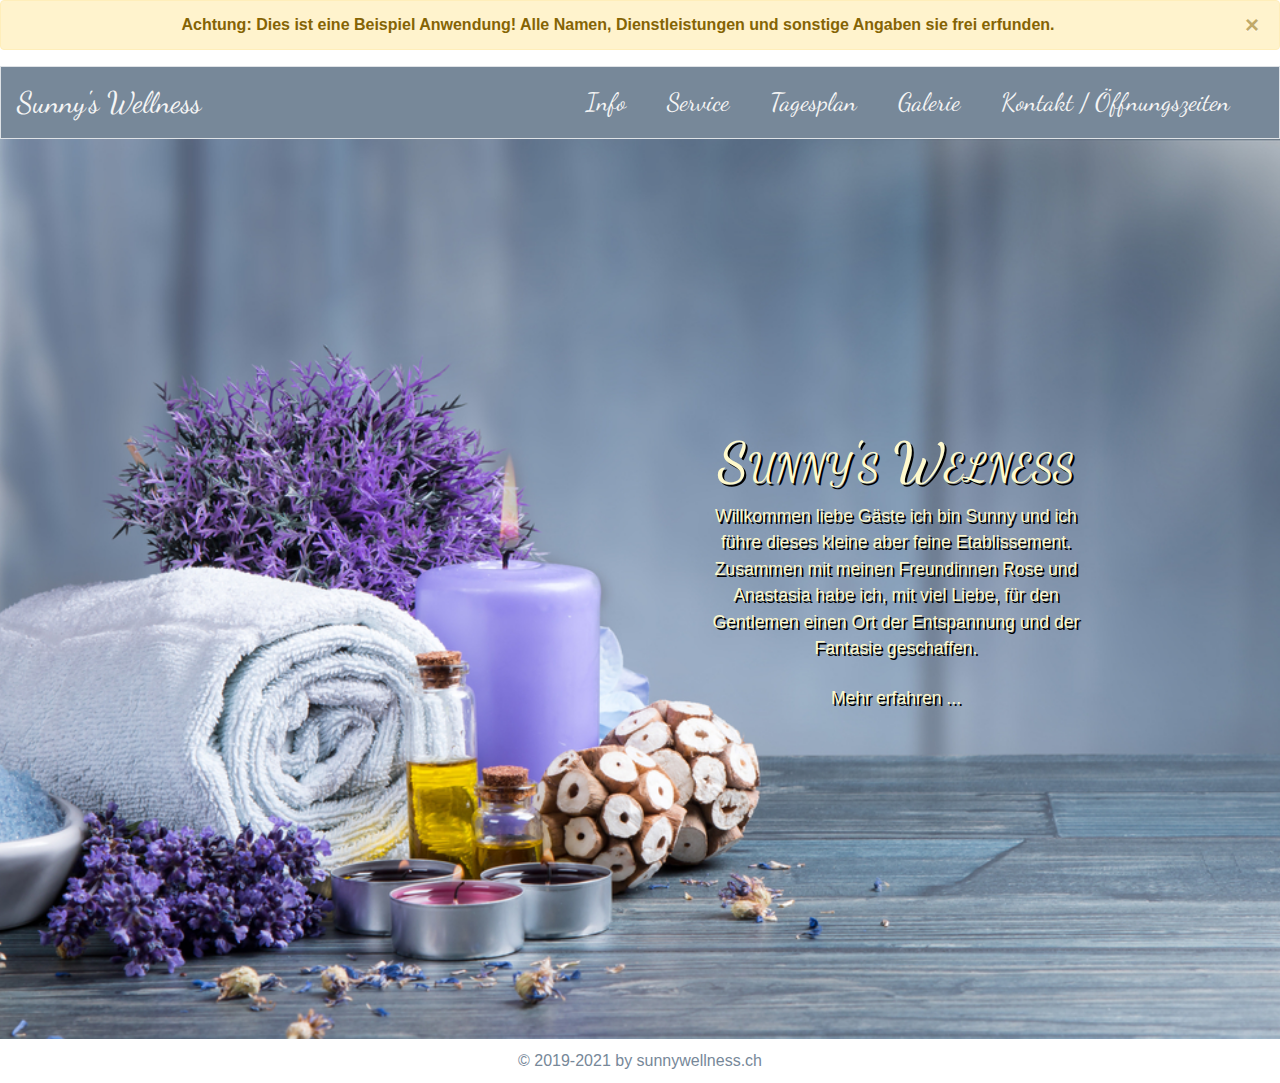
==== commit 589c19c1: "Text Correction" ====
--- a/index.html
+++ b/index.html
@@ -9,5 +9,5 @@
 <link rel="stylesheet" href="styles.755ec8b45dd782e9a66c.css"></head>
 <body>
   <app-root></app-root>
-<script src="runtime-es2015.c9afb3256f2870e161de.js" type="module"></script><script src="runtime-es5.c9afb3256f2870e161de.js" nomodule defer></script><script src="polyfills-es5.0bc6be000ac2ca394f24.js" nomodule defer></script><script src="polyfills-es2015.2c0ac050780efa9309ed.js" type="module"></script><script src="main-es2015.3435118d774faf8ba811.js" type="module"></script><script src="main-es5.3435118d774faf8ba811.js" nomodule defer></script></body>
+<script src="runtime-es2015.c9afb3256f2870e161de.js" type="module"></script><script src="runtime-es5.c9afb3256f2870e161de.js" nomodule defer></script><script src="polyfills-es5.0bc6be000ac2ca394f24.js" nomodule defer></script><script src="polyfills-es2015.2c0ac050780efa9309ed.js" type="module"></script><script src="main-es2015.76fc7161a9bf1572f2c5.js" type="module"></script><script src="main-es5.76fc7161a9bf1572f2c5.js" nomodule defer></script></body>
 </html>
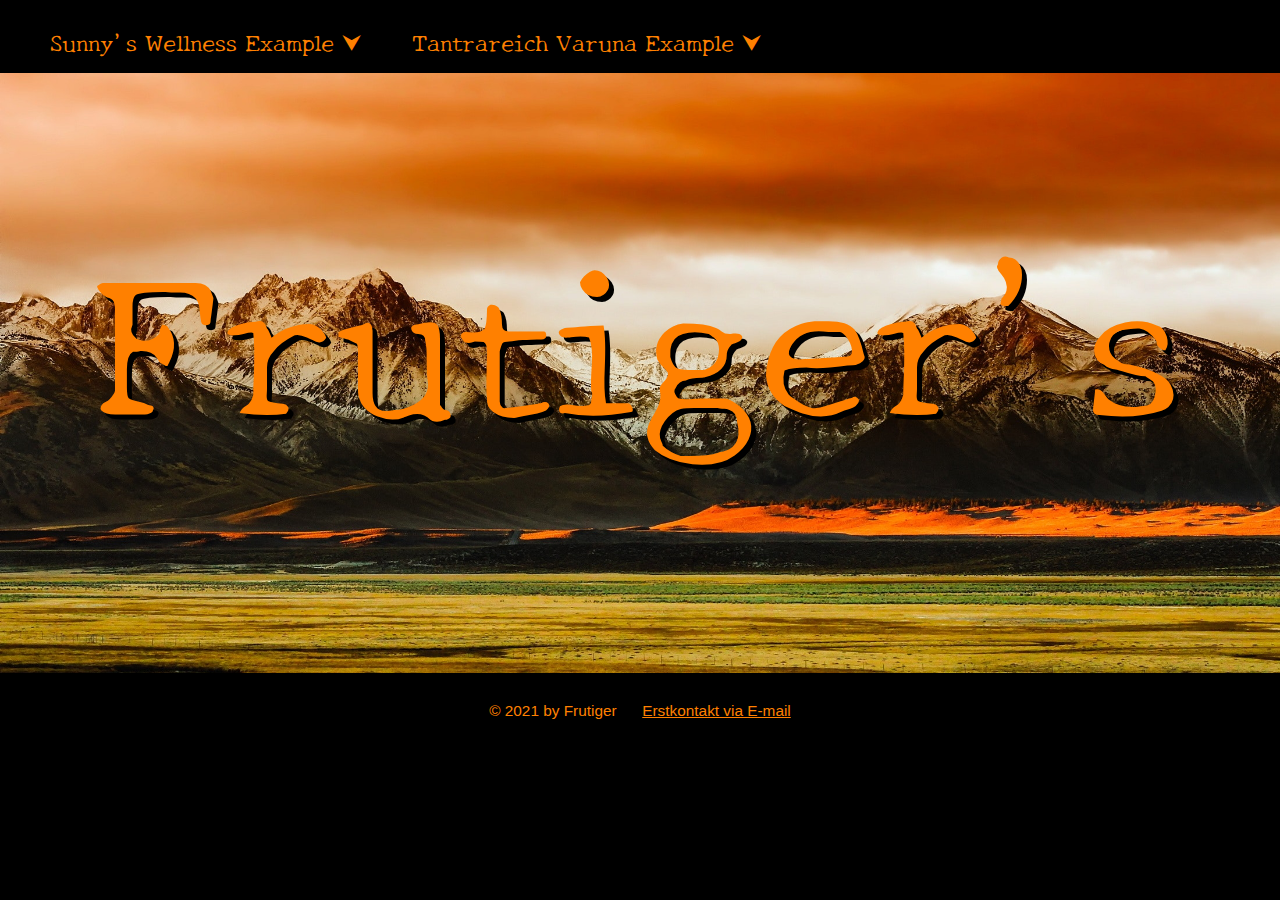
==== commit 29b00d9d: "Examples" ====
--- a/index.html
+++ b/index.html
@@ -1,13 +1,13 @@
 <!doctype html>
-<html lang="de">
+<html lang="en">
 <head>
   <meta charset="utf-8">
-  <title>Sunny's Wellness</title>
+  <title>Zofiger</title>
   <base href="/">
   <meta name="viewport" content="width=device-width, initial-scale=1">
   <link rel="icon" type="image/x-icon" href="favicon.ico">
-<link rel="stylesheet" href="styles.755ec8b45dd782e9a66c.css"></head>
+<link rel="stylesheet" href="styles.4ce4198d63b042cb855c.css"></head>
 <body>
   <app-root></app-root>
-<script src="runtime-es2015.c9afb3256f2870e161de.js" type="module"></script><script src="runtime-es5.c9afb3256f2870e161de.js" nomodule defer></script><script src="polyfills-es5.0bc6be000ac2ca394f24.js" nomodule defer></script><script src="polyfills-es2015.2c0ac050780efa9309ed.js" type="module"></script><script src="main-es2015.76fc7161a9bf1572f2c5.js" type="module"></script><script src="main-es5.76fc7161a9bf1572f2c5.js" nomodule defer></script></body>
+<script src="runtime-es2015.0dae8cbc97194c7caed4.js" type="module"></script><script src="runtime-es5.0dae8cbc97194c7caed4.js" nomodule defer></script><script src="polyfills-es5.28f12a96904b8f2b6d42.js" nomodule defer></script><script src="polyfills-es2015.7f2be5c3211715ed096a.js" type="module"></script><script src="main-es2015.47f8690a19861a66af58.js" type="module"></script><script src="main-es5.47f8690a19861a66af58.js" nomodule defer></script></body>
 </html>
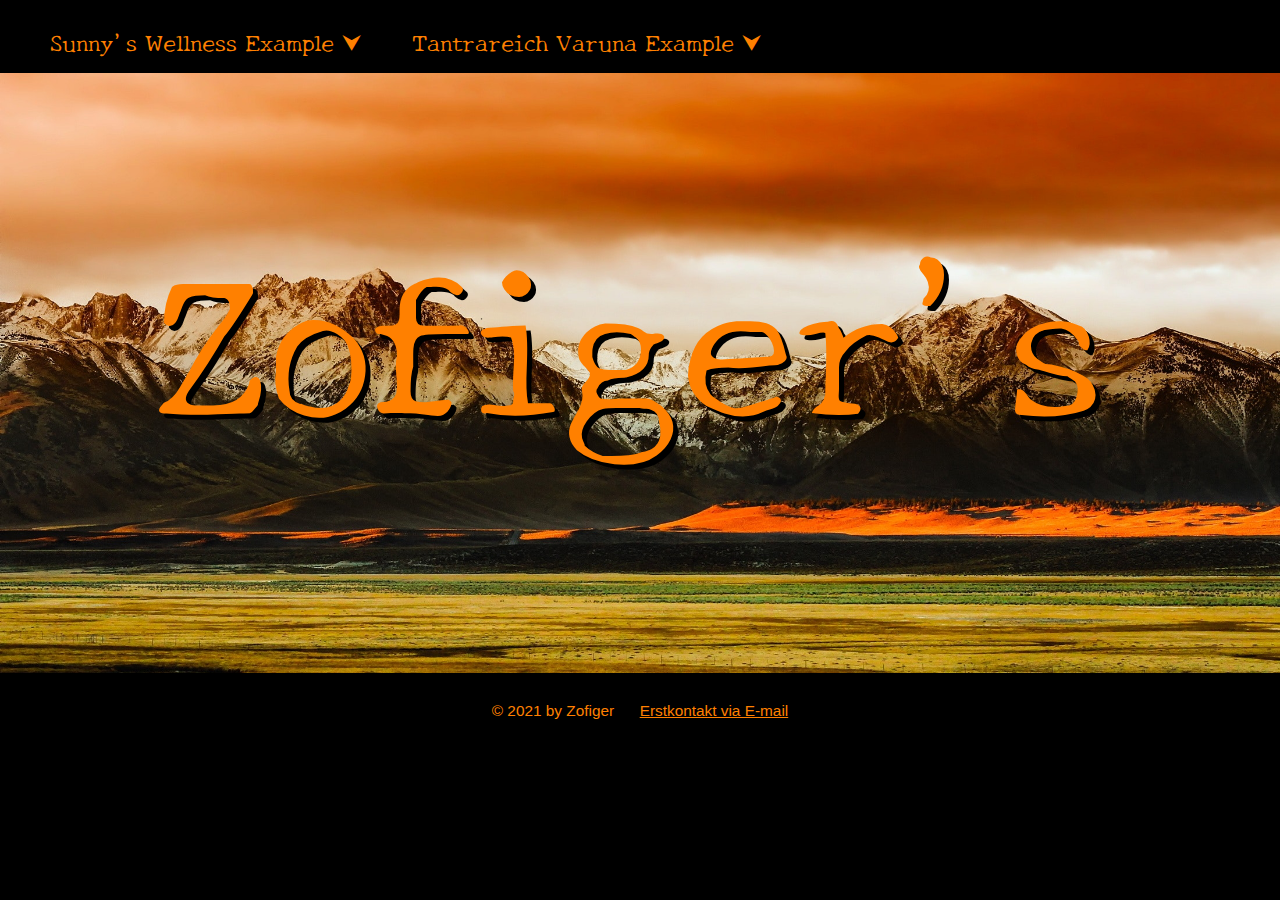
==== commit 74242547: "Examples Korrektur" ====
--- a/index.html
+++ b/index.html
@@ -9,5 +9,5 @@
 <link rel="stylesheet" href="styles.4ce4198d63b042cb855c.css"></head>
 <body>
   <app-root></app-root>
-<script src="runtime-es2015.0dae8cbc97194c7caed4.js" type="module"></script><script src="runtime-es5.0dae8cbc97194c7caed4.js" nomodule defer></script><script src="polyfills-es5.28f12a96904b8f2b6d42.js" nomodule defer></script><script src="polyfills-es2015.7f2be5c3211715ed096a.js" type="module"></script><script src="main-es2015.47f8690a19861a66af58.js" type="module"></script><script src="main-es5.47f8690a19861a66af58.js" nomodule defer></script></body>
+<script src="runtime-es2015.0dae8cbc97194c7caed4.js" type="module"></script><script src="runtime-es5.0dae8cbc97194c7caed4.js" nomodule defer></script><script src="polyfills-es5.28f12a96904b8f2b6d42.js" nomodule defer></script><script src="polyfills-es2015.7f2be5c3211715ed096a.js" type="module"></script><script src="main-es2015.e48c51ae4f9b90868b9e.js" type="module"></script><script src="main-es5.e48c51ae4f9b90868b9e.js" nomodule defer></script></body>
 </html>
